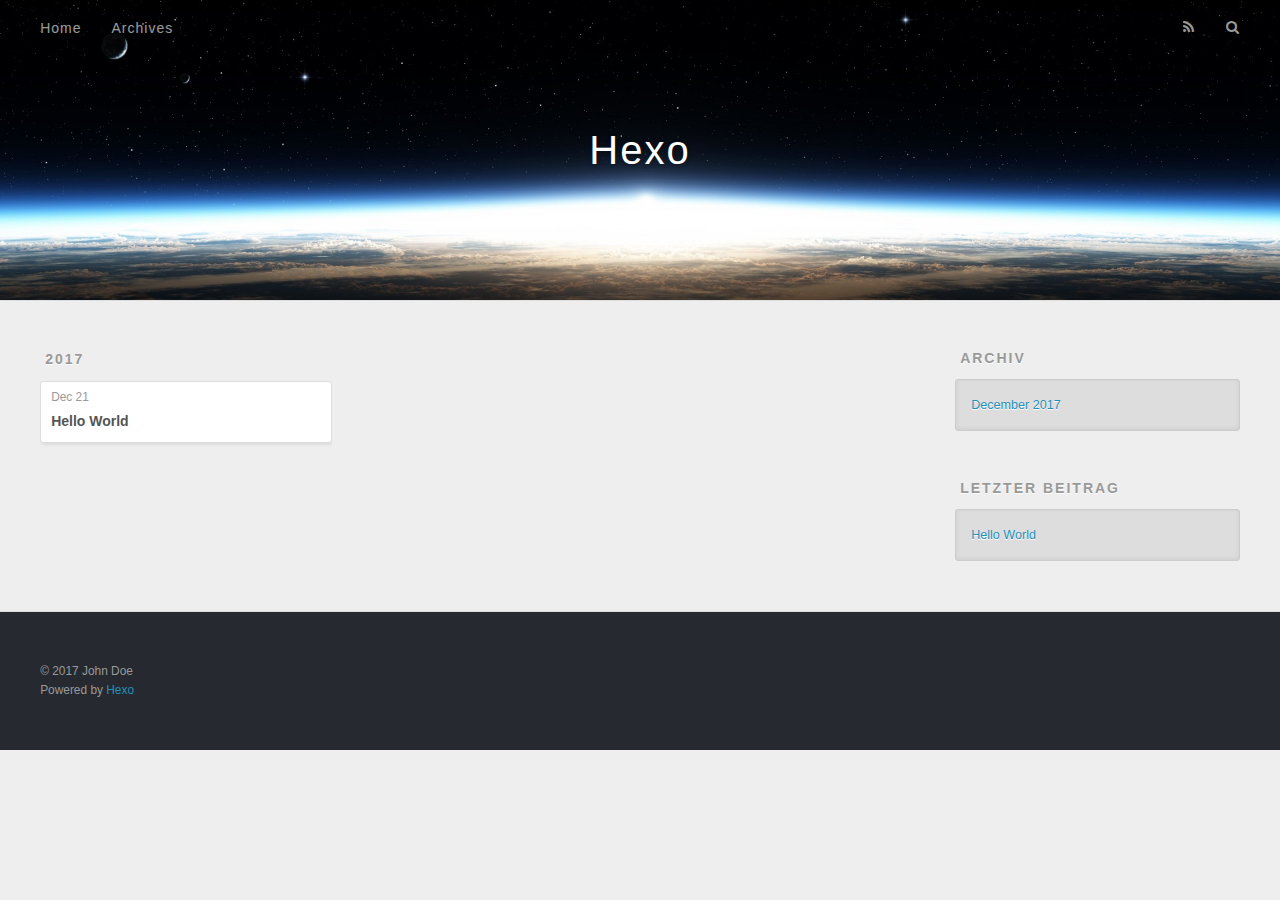
==== archives/index.html @ 075d9970 "Site updated: 2017-12-21 21:47:18" ====
<!DOCTYPE html>
<html>
<head>
  <meta charset="utf-8">
  

  
  <title>Archiv | Hexo</title>
  <meta name="viewport" content="width=device-width, initial-scale=1, maximum-scale=1">
  <meta property="og:type" content="website">
<meta property="og:title" content="Hexo">
<meta property="og:url" content="http://yoursite.com/archives/index.html">
<meta property="og:site_name" content="Hexo">
<meta name="twitter:card" content="summary">
<meta name="twitter:title" content="Hexo">
  
    <link rel="alternate" href="/atom.xml" title="Hexo" type="application/atom+xml">
  
  
    <link rel="icon" href="/favicon.png">
  
  
    <link href="//fonts.googleapis.com/css?family=Source+Code+Pro" rel="stylesheet" type="text/css">
  
  <link rel="stylesheet" href="/css/style.css">
</head>

<body>
  <div id="container">
    <div id="wrap">
      <header id="header">
  <div id="banner"></div>
  <div id="header-outer" class="outer">
    <div id="header-title" class="inner">
      <h1 id="logo-wrap">
        <a href="/" id="logo">Hexo</a>
      </h1>
      
    </div>
    <div id="header-inner" class="inner">
      <nav id="main-nav">
        <a id="main-nav-toggle" class="nav-icon"></a>
        
          <a class="main-nav-link" href="/">Home</a>
        
          <a class="main-nav-link" href="/archives">Archives</a>
        
      </nav>
      <nav id="sub-nav">
        
          <a id="nav-rss-link" class="nav-icon" href="/atom.xml" title="RSS Feed"></a>
        
        <a id="nav-search-btn" class="nav-icon" title="Suche"></a>
      </nav>
      <div id="search-form-wrap">
        <form action="//google.com/search" method="get" accept-charset="UTF-8" class="search-form"><input type="search" name="q" class="search-form-input" placeholder="Search"><button type="submit" class="search-form-submit">&#xF002;</button><input type="hidden" name="sitesearch" value="http://yoursite.com"></form>
      </div>
    </div>
  </div>
</header>
      <div class="outer">
        <section id="main">
  
  
    
    
      
      
      <section class="archives-wrap">
        <div class="archive-year-wrap">
          <a href="/archives/2017" class="archive-year">2017</a>
        </div>
        <div class="archives">
    
    <article class="archive-article archive-type-post">
  <div class="archive-article-inner">
    <header class="archive-article-header">
      <a href="/2017/12/21/hello-world/" class="archive-article-date">
  <time datetime="2017-12-21T13:14:07.175Z" itemprop="datePublished">Dec 21</time>
</a>
      
  
    <h1 itemprop="name">
      <a class="archive-article-title" href="/2017/12/21/hello-world/">Hello World</a>
    </h1>
  

    </header>
  </div>
</article>
  
  
    </div></section>
  


</section>
        
          <aside id="sidebar">
  
    

  
    

  
    
  
    
  <div class="widget-wrap">
    <h3 class="widget-title">Archiv</h3>
    <div class="widget">
      <ul class="archive-list"><li class="archive-list-item"><a class="archive-list-link" href="/archives/2017/12/">December 2017</a></li></ul>
    </div>
  </div>


  
    
  <div class="widget-wrap">
    <h3 class="widget-title">letzter Beitrag</h3>
    <div class="widget">
      <ul>
        
          <li>
            <a href="/2017/12/21/hello-world/">Hello World</a>
          </li>
        
      </ul>
    </div>
  </div>

  
</aside>
        
      </div>
      <footer id="footer">
  
  <div class="outer">
    <div id="footer-info" class="inner">
      &copy; 2017 John Doe<br>
      Powered by <a href="http://hexo.io/" target="_blank">Hexo</a>
    </div>
  </div>
</footer>
    </div>
    <nav id="mobile-nav">
  
    <a href="/" class="mobile-nav-link">Home</a>
  
    <a href="/archives" class="mobile-nav-link">Archives</a>
  
</nav>
    

<script src="//ajax.googleapis.com/ajax/libs/jquery/2.0.3/jquery.min.js"></script>


  <link rel="stylesheet" href="/fancybox/jquery.fancybox.css">
  <script src="/fancybox/jquery.fancybox.pack.js"></script>


<script src="/js/script.js"></script>



  </div>
</body>
</html>
---- css/style.css ----
body {
  width: 100%;
}
body:before,
body:after {
  content: "";
  display: table;
}
body:after {
  clear: both;
}
html,
body,
div,
span,
applet,
object,
iframe,
h1,
h2,
h3,
h4,
h5,
h6,
p,
blockquote,
pre,
a,
abbr,
acronym,
address,
big,
cite,
code,
del,
dfn,
em,
img,
ins,
kbd,
q,
s,
samp,
small,
strike,
strong,
sub,
sup,
tt,
var,
dl,
dt,
dd,
ol,
ul,
li,
fieldset,
form,
label,
legend,
table,
caption,
tbody,
tfoot,
thead,
tr,
th,
td {
  margin: 0;
  padding: 0;
  border: 0;
  outline: 0;
  font-weight: inherit;
  font-style: inherit;
  font-family: inherit;
  font-size: 100%;
  vertical-align: baseline;
}
body {
  line-height: 1;
  color: #000;
  background: #fff;
}
ol,
ul {
  list-style: none;
}
table {
  border-collapse: separate;
  border-spacing: 0;
  vertical-align: middle;
}
caption,
th,
td {
  text-align: left;
  font-weight: normal;
  vertical-align: middle;
}
a img {
  border: none;
}
input,
button {
  margin: 0;
  padding: 0;
}
input::-moz-focus-inner,
button::-moz-focus-inner {
  border: 0;
  padding: 0;
}
@font-face {
  font-family: FontAwesome;
  font-style: normal;
  font-weight: normal;
  src: url("fonts/fontawesome-webfont.eot?v=#4.0.3");
  src: url("fonts/fontawesome-webfont.eot?#iefix&v=#4.0.3") format("embedded-opentype"), url("fonts/fontawesome-webfont.woff?v=#4.0.3") format("woff"), url("fonts/fontawesome-webfont.ttf?v=#4.0.3") format("truetype"), url("fonts/fontawesome-webfont.svg#fontawesomeregular?v=#4.0.3") format("svg");
}
html,
body,
#container {
  height: 100%;
}
body {
  background: #eee;
  font: 14px -apple-system, BlinkMacSystemFont, "Segoe UI", "Roboto", "Oxygen", "Ubuntu", "Cantarell", "Fira Sans", "Droid Sans", "Helvetica Neue", sans-serif;
  -webkit-text-size-adjust: 100%;
}
.outer {
  max-width: 1220px;
  margin: 0 auto;
  padding: 0 20px;
}
.outer:before,
.outer:after {
  content: "";
  display: table;
}
.outer:after {
  clear: both;
}
.inner {
  display: inline;
  float: left;
  width: 98.33333333333333%;
  margin: 0 0.833333333333333%;
}
.left,
.alignleft {
  float: left;
}
.right,
.alignright {
  float: right;
}
.clear {
  clear: both;
}
#container {
  position: relative;
}
.mobile-nav-on {
  overflow: hidden;
}
#wrap {
  height: 100%;
  width: 100%;
  position: absolute;
  top: 0;
  left: 0;
  -webkit-transition: 0.2s ease-out;
  -moz-transition: 0.2s ease-out;
  -ms-transition: 0.2s ease-out;
  transition: 0.2s ease-out;
  z-index: 1;
  background: #eee;
}
.mobile-nav-on #wrap {
  left: 280px;
}
@media screen and (min-width: 768px) {
  #main {
    display: inline;
    float: left;
    width: 73.33333333333333%;
    margin: 0 0.833333333333333%;
  }
}
.article-date,
.article-category-link,
.archive-year,
.widget-title {
  text-decoration: none;
  text-transform: uppercase;
  letter-spacing: 2px;
  color: #999;
  margin-bottom: 1em;
  margin-left: 5px;
  line-height: 1em;
  text-shadow: 0 1px #fff;
  font-weight: bold;
}
.article-inner,
.archive-article-inner {
  background: #fff;
  -webkit-box-shadow: 1px 2px 3px #ddd;
  box-shadow: 1px 2px 3px #ddd;
  border: 1px solid #ddd;
  border-radius: 3px;
}
.article-entry h1,
.widget h1 {
  font-size: 2em;
}
.article-entry h2,
.widget h2 {
  font-size: 1.5em;
}
.article-entry h3,
.widget h3 {
  font-size: 1.3em;
}
.article-entry h4,
.widget h4 {
  font-size: 1.2em;
}
.article-entry h5,
.widget h5 {
  font-size: 1em;
}
.article-entry h6,
.widget h6 {
  font-size: 1em;
  color: #999;
}
.article-entry hr,
.widget hr {
  border: 1px dashed #ddd;
}
.article-entry strong,
.widget strong {
  font-weight: bold;
}
.article-entry em,
.widget em,
.article-entry cite,
.widget cite {
  font-style: italic;
}
.article-entry sup,
.widget sup,
.article-entry sub,
.widget sub {
  font-size: 0.75em;
  line-height: 0;
  position: relative;
  vertical-align: baseline;
}
.article-entry sup,
.widget sup {
  top: -0.5em;
}
.article-entry sub,
.widget sub {
  bottom: -0.2em;
}
.article-entry small,
.widget small {
  font-size: 0.85em;
}
.article-entry acronym,
.widget acronym,
.article-entry abbr,
.widget abbr {
  border-bottom: 1px dotted;
}
.article-entry ul,
.widget ul,
.article-entry ol,
.widget ol,
.article-entry dl,
.widget dl {
  margin: 0 20px;
  line-height: 1.6em;
}
.article-entry ul ul,
.widget ul ul,
.article-entry ol ul,
.widget ol ul,
.article-entry ul ol,
.widget ul ol,
.article-entry ol ol,
.widget ol ol {
  margin-top: 0;
  margin-bottom: 0;
}
.article-entry ul,
.widget ul {
  list-style: disc;
}
.article-entry ol,
.widget ol {
  list-style: decimal;
}
.article-entry dt,
.widget dt {
  font-weight: bold;
}
#header {
  height: 300px;
  position: relative;
  border-bottom: 1px solid #ddd;
}
#header:before,
#header:after {
  content: "";
  position: absolute;
  left: 0;
  right: 0;
  height: 40px;
}
#header:before {
  top: 0;
  background: -webkit-linear-gradient(rgba(0,0,0,0.2), transparent);
  background: -moz-linear-gradient(rgba(0,0,0,0.2), transparent);
  background: -ms-linear-gradient(rgba(0,0,0,0.2), transparent);
  background: linear-gradient(rgba(0,0,0,0.2), transparent);
}
#header:after {
  bottom: 0;
  background: -webkit-linear-gradient(transparent, rgba(0,0,0,0.2));
  background: -moz-linear-gradient(transparent, rgba(0,0,0,0.2));
  background: -ms-linear-gradient(transparent, rgba(0,0,0,0.2));
  background: linear-gradient(transparent, rgba(0,0,0,0.2));
}
#header-outer {
  height: 100%;
  position: relative;
}
#header-inner {
  position: relative;
  overflow: hidden;
}
#banner {
  position: absolute;
  top: 0;
  left: 0;
  width: 100%;
  height: 100%;
  background: url("images/banner.jpg") center #000;
  -webkit-background-size: cover;
  -moz-background-size: cover;
  background-size: cover;
  z-index: -1;
}
#header-title {
  text-align: center;
  height: 40px;
  position: absolute;
  top: 50%;
  left: 0;
  margin-top: -20px;
}
#logo,
#subtitle {
  text-decoration: none;
  color: #fff;
  font-weight: 300;
  text-shadow: 0 1px 4px rgba(0,0,0,0.3);
}
#logo {
  font-size: 40px;
  line-height: 40px;
  letter-spacing: 2px;
}
#subtitle {
  font-size: 16px;
  line-height: 16px;
  letter-spacing: 1px;
}
#subtitle-wrap {
  margin-top: 16px;
}
#main-nav {
  float: left;
  margin-left: -15px;
}
.nav-icon,
.main-nav-link {
  float: left;
  color: #fff;
  opacity: 0.6;
  text-decoration: none;
  text-shadow: 0 1px rgba(0,0,0,0.2);
  -webkit-transition: opacity 0.2s;
  -moz-transition: opacity 0.2s;
  -ms-transition: opacity 0.2s;
  transition: opacity 0.2s;
  display: block;
  padding: 20px 15px;
}
.nav-icon:hover,
.main-nav-link:hover {
  opacity: 1;
}
.nav-icon {
  font-family: FontAwesome;
  text-align: center;
  font-size: 14px;
  width: 14px;
  height: 14px;
  padding: 20px 15px;
  position: relative;
  cursor: pointer;
}
.main-nav-link {
  font-weight: 300;
  letter-spacing: 1px;
}
@media screen and (max-width: 479px) {
  .main-nav-link {
    display: none;
  }
}
#main-nav-toggle {
  display: none;
}
#main-nav-toggle:before {
  content: "\f0c9";
}
@media screen and (max-width: 479px) {
  #main-nav-toggle {
    display: block;
  }
}
#sub-nav {
  float: right;
  margin-right: -15px;
}
#nav-rss-link:before {
  content: "\f09e";
}
#nav-search-btn:before {
  content: "\f002";
}
#search-form-wrap {
  position: absolute;
  top: 15px;
  width: 150px;
  height: 30px;
  right: -150px;
  opacity: 0;
  -webkit-transition: 0.2s ease-out;
  -moz-transition: 0.2s ease-out;
  -ms-transition: 0.2s ease-out;
  transition: 0.2s ease-out;
}
#search-form-wrap.on {
  opacity: 1;
  right: 0;
}
@media screen and (max-width: 479px) {
  #search-form-wrap {
    width: 100%;
    right: -100%;
  }
}
.search-form {
  position: absolute;
  top: 0;
  left: 0;
  right: 0;
  background: #fff;
  padding: 5px 15px;
  border-radius: 15px;
  -webkit-box-shadow: 0 0 10px rgba(0,0,0,0.3);
  box-shadow: 0 0 10px rgba(0,0,0,0.3);
}
.search-form-input {
  border: none;
  background: none;
  color: #555;
  width: 100%;
  font: 13px -apple-system, BlinkMacSystemFont, "Segoe UI", "Roboto", "Oxygen", "Ubuntu", "Cantarell", "Fira Sans", "Droid Sans", "Helvetica Neue", sans-serif;
  outline: none;
}
.search-form-input::-webkit-search-results-decoration,
.search-form-input::-webkit-search-cancel-button {
  -webkit-appearance: none;
}
.search-form-submit {
  position: absolute;
  top: 50%;
  right: 10px;
  margin-top: -7px;
  font: 13px FontAwesome;
  border: none;
  background: none;
  color: #bbb;
  cursor: pointer;
}
.search-form-submit:hover,
.search-form-submit:focus {
  color: #777;
}
.article {
  margin: 50px 0;
}
.article-inner {
  overflow: hidden;
}
.article-meta:before,
.article-meta:after {
  content: "";
  display: table;
}
.article-meta:after {
  clear: both;
}
.article-date {
  float: left;
}
.article-category {
  float: left;
  line-height: 1em;
  color: #ccc;
  text-shadow: 0 1px #fff;
  margin-left: 8px;
}
.article-category:before {
  content: "\2022";
}
.article-category-link {
  margin: 0 12px 1em;
}
.article-header {
  padding: 20px 20px 0;
}
.article-title {
  text-decoration: none;
  font-size: 2em;
  font-weight: bold;
  color: #555;
  line-height: 1.1em;
  -webkit-transition: color 0.2s;
  -moz-transition: color 0.2s;
  -ms-transition: color 0.2s;
  transition: color 0.2s;
}
a.article-title:hover {
  color: #258fb8;
}
.article-entry {
  color: #555;
  padding: 0 20px;
}
.article-entry:before,
.article-entry:after {
  content: "";
  display: table;
}
.article-entry:after {
  clear: both;
}
.article-entry p,
.article-entry table {
  line-height: 1.6em;
  margin: 1.6em 0;
}
.article-entry h1,
.article-entry h2,
.article-entry h3,
.article-entry h4,
.article-entry h5,
.article-entry h6 {
  font-weight: bold;
}
.article-entry h1,
.article-entry h2,
.article-entry h3,
.article-entry h4,
.article-entry h5,
.article-entry h6 {
  line-height: 1.1em;
  margin: 1.1em 0;
}
.article-entry a {
  color: #258fb8;
  text-decoration: none;
}
.article-entry a:hover {
  text-decoration: underline;
}
.article-entry ul,
.article-entry ol,
.article-entry dl {
  margin-top: 1.6em;
  margin-bottom: 1.6em;
}
.article-entry img,
.article-entry video {
  max-width: 100%;
  height: auto;
  display: block;
  margin: auto;
}
.article-entry iframe {
  border: none;
}
.article-entry table {
  width: 100%;
  border-collapse: collapse;
  border-spacing: 0;
}
.article-entry th {
  font-weight: bold;
  border-bottom: 3px solid #ddd;
  padding-bottom: 0.5em;
}
.article-entry td {
  border-bottom: 1px solid #ddd;
  padding: 10px 0;
}
.article-entry blockquote {
  font-family: Georgia, "Times New Roman", serif;
  font-size: 1.4em;
  margin: 1.6em 20px;
  text-align: center;
}
.article-entry blockquote footer {
  font-size: 14px;
  margin: 1.6em 0;
  font-family: -apple-system, BlinkMacSystemFont, "Segoe UI", "Roboto", "Oxygen", "Ubuntu", "Cantarell", "Fira Sans", "Droid Sans", "Helvetica Neue", sans-serif;
}
.article-entry blockquote footer cite:before {
  content: "—";
  padding: 0 0.5em;
}
.article-entry .pullquote {
  text-align: left;
  width: 45%;
  margin: 0;
}
.article-entry .pullquote.left {
  margin-left: 0.5em;
  margin-right: 1em;
}
.article-entry .pullquote.right {
  margin-right: 0.5em;
  margin-left: 1em;
}
.article-entry .caption {
  color: #999;
  display: block;
  font-size: 0.9em;
  margin-top: 0.5em;
  position: relative;
  text-align: center;
}
.article-entry .video-container {
  position: relative;
  padding-top: 56.25%;
  height: 0;
  overflow: hidden;
}
.article-entry .video-container iframe,
.article-entry .video-container object,
.article-entry .video-container embed {
  position: absolute;
  top: 0;
  left: 0;
  width: 100%;
  height: 100%;
  margin-top: 0;
}
.article-more-link a {
  display: inline-block;
  line-height: 1em;
  padding: 6px 15px;
  border-radius: 15px;
  background: #eee;
  color: #999;
  text-shadow: 0 1px #fff;
  text-decoration: none;
}
.article-more-link a:hover {
  background: #258fb8;
  color: #fff;
  text-decoration: none;
  text-shadow: 0 1px #1e7293;
}
.article-footer {
  font-size: 0.85em;
  line-height: 1.6em;
  border-top: 1px solid #ddd;
  padding-top: 1.6em;
  margin: 0 20px 20px;
}
.article-footer:before,
.article-footer:after {
  content: "";
  display: table;
}
.article-footer:after {
  clear: both;
}
.article-footer a {
  color: #999;
  text-decoration: none;
}
.article-footer a:hover {
  color: #555;
}
.article-tag-list-item {
  float: left;
  margin-right: 10px;
}
.article-tag-list-link:before {
  content: "#";
}
.article-comment-link {
  float: right;
}
.article-comment-link:before {
  content: "\f075";
  font-family: FontAwesome;
  padding-right: 8px;
}
.article-share-link {
  cursor: pointer;
  float: right;
  margin-left: 20px;
}
.article-share-link:before {
  content: "\f064";
  font-family: FontAwesome;
  padding-right: 6px;
}
#article-nav {
  position: relative;
}
#article-nav:before,
#article-nav:after {
  content: "";
  display: table;
}
#article-nav:after {
  clear: both;
}
@media screen and (min-width: 768px) {
  #article-nav {
    margin: 50px 0;
  }
  #article-nav:before {
    width: 8px;
    height: 8px;
    position: absolute;
    top: 50%;
    left: 50%;
    margin-top: -4px;
    margin-left: -4px;
    content: "";
    border-radius: 50%;
    background: #ddd;
    -webkit-box-shadow: 0 1px 2px #fff;
    box-shadow: 0 1px 2px #fff;
  }
}
.article-nav-link-wrap {
  text-decoration: none;
  text-shadow: 0 1px #fff;
  color: #999;
  -webkit-box-sizing: border-box;
  -moz-box-sizing: border-box;
  box-sizing: border-box;
  margin-top: 50px;
  text-align: center;
  display: block;
}
.article-nav-link-wrap:hover {
  color: #555;
}
@media screen and (min-width: 768px) {
  .article-nav-link-wrap {
    width: 50%;
    margin-top: 0;
  }
}
@media screen and (min-width: 768px) {
  #article-nav-newer {
    float: left;
    text-align: right;
    padding-right: 20px;
  }
}
@media screen and (min-width: 768px) {
  #article-nav-older {
    float: right;
    text-align: left;
    padding-left: 20px;
  }
}
.article-nav-caption {
  text-transform: uppercase;
  letter-spacing: 2px;
  color: #ddd;
  line-height: 1em;
  font-weight: bold;
}
#article-nav-newer .article-nav-caption {
  margin-right: -2px;
}
.article-nav-title {
  font-size: 0.85em;
  line-height: 1.6em;
  margin-top: 0.5em;
}
.article-share-box {
  position: absolute;
  display: none;
  background: #fff;
  -webkit-box-shadow: 1px 2px 10px rgba(0,0,0,0.2);
  box-shadow: 1px 2px 10px rgba(0,0,0,0.2);
  border-radius: 3px;
  margin-left: -145px;
  overflow: hidden;
  z-index: 1;
}
.article-share-box.on {
  display: block;
}
.article-share-input {
  width: 100%;
  background: none;
  -webkit-box-sizing: border-box;
  -moz-box-sizing: border-box;
  box-sizing: border-box;
  font: 14px -apple-system, BlinkMacSystemFont, "Segoe UI", "Roboto", "Oxygen", "Ubuntu", "Cantarell", "Fira Sans", "Droid Sans", "Helvetica Neue", sans-serif;
  padding: 0 15px;
  color: #555;
  outline: none;
  border: 1px solid #ddd;
  border-radius: 3px 3px 0 0;
  height: 36px;
  line-height: 36px;
}
.article-share-links {
  background: #eee;
}
.article-share-links:before,
.article-share-links:after {
  content: "";
  display: table;
}
.article-share-links:after {
  clear: both;
}
.article-share-twitter,
.article-share-facebook,
.article-share-pinterest,
.article-share-google {
  width: 50px;
  height: 36px;
  display: block;
  float: left;
  position: relative;
  color: #999;
  text-shadow: 0 1px #fff;
}
.article-share-twitter:before,
.article-share-facebook:before,
.article-share-pinterest:before,
.article-share-google:before {
  font-size: 20px;
  font-family: FontAwesome;
  width: 20px;
  height: 20px;
  position: absolute;
  top: 50%;
  left: 50%;
  margin-top: -10px;
  margin-left: -10px;
  text-align: center;
}
.article-share-twitter:hover,
.article-share-facebook:hover,
.article-share-pinterest:hover,
.article-share-google:hover {
  color: #fff;
}
.article-share-twitter:before {
  content: "\f099";
}
.article-share-twitter:hover {
  background: #00aced;
  text-shadow: 0 1px #008abe;
}
.article-share-facebook:before {
  content: "\f09a";
}
.article-share-facebook:hover {
  background: #3b5998;
  text-shadow: 0 1px #2f477a;
}
.article-share-pinterest:before {
  content: "\f0d2";
}
.article-share-pinterest:hover {
  background: #cb2027;
  text-shadow: 0 1px #a21a1f;
}
.article-share-google:before {
  content: "\f0d5";
}
.article-share-google:hover {
  background: #dd4b39;
  text-shadow: 0 1px #be3221;
}
.article-gallery {
  background: #000;
  position: relative;
}
.article-gallery-photos {
  position: relative;
  overflow: hidden;
}
.article-gallery-img {
  display: none;
  max-width: 100%;
}
.article-gallery-img:first-child {
  display: block;
}
.article-gallery-img.loaded {
  position: absolute;
  display: block;
}
.article-gallery-img img {
  display: block;
  max-width: 100%;
  margin: 0 auto;
}
#comments {
  background: #fff;
  -webkit-box-shadow: 1px 2px 3px #ddd;
  box-shadow: 1px 2px 3px #ddd;
  padding: 20px;
  border: 1px solid #ddd;
  border-radius: 3px;
  margin: 50px 0;
}
#comments a {
  color: #258fb8;
}
.archives-wrap {
  margin: 50px 0;
}
.archives:before,
.archives:after {
  content: "";
  display: table;
}
.archives:after {
  clear: both;
}
.archive-year-wrap {
  margin-bottom: 1em;
}
.archives {
  -webkit-column-gap: 10px;
  -moz-column-gap: 10px;
  column-gap: 10px;
}
@media screen and (min-width: 480px) and (max-width: 767px) {
  .archives {
    -webkit-column-count: 2;
    -moz-column-count: 2;
    column-count: 2;
  }
}
@media screen and (min-width: 768px) {
  .archives {
    -webkit-column-count: 3;
    -moz-column-count: 3;
    column-count: 3;
  }
}
.archive-article {
  -webkit-column-break-inside: avoid;
  page-break-inside: avoid;
  overflow: hidden;
  break-inside: avoid-column;
}
.archive-article-inner {
  padding: 10px;
  margin-bottom: 15px;
}
.archive-article-title {
  text-decoration: none;
  font-weight: bold;
  color: #555;
  -webkit-transition: color 0.2s;
  -moz-transition: color 0.2s;
  -ms-transition: color 0.2s;
  transition: color 0.2s;
  line-height: 1.6em;
}
.archive-article-title:hover {
  color: #258fb8;
}
.archive-article-footer {
  margin-top: 1em;
}
.archive-article-date {
  color: #999;
  text-decoration: none;
  font-size: 0.85em;
  line-height: 1em;
  margin-bottom: 0.5em;
  display: block;
}
#page-nav {
  margin: 50px auto;
  background: #fff;
  -webkit-box-shadow: 1px 2px 3px #ddd;
  box-shadow: 1px 2px 3px #ddd;
  border: 1px solid #ddd;
  border-radius: 3px;
  text-align: center;
  color: #999;
  overflow: hidden;
}
#page-nav:before,
#page-nav:after {
  content: "";
  display: table;
}
#page-nav:after {
  clear: both;
}
#page-nav a,
#page-nav span {
  padding: 10px 20px;
  line-height: 1;
  height: 2ex;
}
#page-nav a {
  color: #999;
  text-decoration: none;
}
#page-nav a:hover {
  background: #999;
  color: #fff;
}
#page-nav .prev {
  float: left;
}
#page-nav .next {
  float: right;
}
#page-nav .page-number {
  display: inline-block;
}
@media screen and (max-width: 479px) {
  #page-nav .page-number {
    display: none;
  }
}
#page-nav .current {
  color: #555;
  font-weight: bold;
}
#page-nav .space {
  color: #ddd;
}
#footer {
  background: #262a30;
  padding: 50px 0;
  border-top: 1px solid #ddd;
  color: #999;
}
#footer a {
  color: #258fb8;
  text-decoration: none;
}
#footer a:hover {
  text-decoration: underline;
}
#footer-info {
  line-height: 1.6em;
  font-size: 0.85em;
}
.article-entry pre,
.article-entry .highlight {
  background: #2d2d2d;
  margin: 0 -20px;
  padding: 15px 20px;
  border-style: solid;
  border-color: #ddd;
  border-width: 1px 0;
  overflow: auto;
  color: #ccc;
  line-height: 22.400000000000002px;
}
.article-entry .highlight .gutter pre,
.article-entry .gist .gist-file .gist-data .line-numbers {
  color: #666;
  font-size: 0.85em;
}
.article-entry pre,
.article-entry code {
  font-family: "Source Code Pro", Consolas, Monaco, Menlo, Consolas, monospace;
}
.article-entry code {
  background: #eee;
  text-shadow: 0 1px #fff;
  padding: 0 0.3em;
}
.article-entry pre code {
  background: none;
  text-shadow: none;
  padding: 0;
}
.article-entry .highlight pre {
  border: none;
  margin: 0;
  padding: 0;
}
.article-entry .highlight table {
  margin: 0;
  width: auto;
}
.article-entry .highlight td {
  border: none;
  padding: 0;
}
.article-entry .highlight figcaption {
  font-size: 0.85em;
  color: #999;
  line-height: 1em;
  margin-bottom: 1em;
}
.article-entry .highlight figcaption:before,
.article-entry .highlight figcaption:after {
  content: "";
  display: table;
}
.article-entry .highlight figcaption:after {
  clear: both;
}
.article-entry .highlight figcaption a {
  float: right;
}
.article-entry .highlight .gutter pre {
  text-align: right;
  padding-right: 20px;
}
.article-entry .highlight .line {
  height: 22.400000000000002px;
}
.article-entry .highlight .line.marked {
  background: #515151;
}
.article-entry .gist {
  margin: 0 -20px;
  border-style: solid;
  border-color: #ddd;
  border-width: 1px 0;
  background: #2d2d2d;
  padding: 15px 20px 15px 0;
}
.article-entry .gist .gist-file {
  border: none;
  font-family: "Source Code Pro", Consolas, Monaco, Menlo, Consolas, monospace;
  margin: 0;
}
.article-entry .gist .gist-file .gist-data {
  background: none;
  border: none;
}
.article-entry .gist .gist-file .gist-data .line-numbers {
  background: none;
  border: none;
  padding: 0 20px 0 0;
}
.article-entry .gist .gist-file .gist-data .line-data {
  padding: 0 !important;
}
.article-entry .gist .gist-file .highlight {
  margin: 0;
  padding: 0;
  border: none;
}
.article-entry .gist .gist-file .gist-meta {
  background: #2d2d2d;
  color: #999;
  font: 0.85em -apple-system, BlinkMacSystemFont, "Segoe UI", "Roboto", "Oxygen", "Ubuntu", "Cantarell", "Fira Sans", "Droid Sans", "Helvetica Neue", sans-serif;
  text-shadow: 0 0;
  padding: 0;
  margin-top: 1em;
  margin-left: 20px;
}
.article-entry .gist .gist-file .gist-meta a {
  color: #258fb8;
  font-weight: normal;
}
.article-entry .gist .gist-file .gist-meta a:hover {
  text-decoration: underline;
}
pre .comment,
pre .title {
  color: #999;
}
pre .variable,
pre .attribute,
pre .tag,
pre .regexp,
pre .ruby .constant,
pre .xml .tag .title,
pre .xml .pi,
pre .xml .doctype,
pre .html .doctype,
pre .css .id,
pre .css .class,
pre .css .pseudo {
  color: #f2777a;
}
pre .number,
pre .preprocessor,
pre .built_in,
pre .literal,
pre .params,
pre .constant {
  color: #f99157;
}
pre .class,
pre .ruby .class .title,
pre .css .rules .attribute {
  color: #9c9;
}
pre .string,
pre .value,
pre .inheritance,
pre .header,
pre .ruby .symbol,
pre .xml .cdata {
  color: #9c9;
}
pre .css .hexcolor {
  color: #6cc;
}
pre .function,
pre .python .decorator,
pre .python .title,
pre .ruby .function .title,
pre .ruby .title .keyword,
pre .perl .sub,
pre .javascript .title,
pre .coffeescript .title {
  color: #69c;
}
pre .keyword,
pre .javascript .function {
  color: #c9c;
}
@media screen and (max-width: 479px) {
  #mobile-nav {
    position: absolute;
    top: 0;
    left: 0;
    width: 280px;
    height: 100%;
    background: #191919;
    border-right: 1px solid #fff;
  }
}
@media screen and (max-width: 479px) {
  .mobile-nav-link {
    display: block;
    color: #999;
    text-decoration: none;
    padding: 15px 20px;
    font-weight: bold;
  }
  .mobile-nav-link:hover {
    color: #fff;
  }
}
@media screen and (min-width: 768px) {
  #sidebar {
    display: inline;
    float: left;
    width: 23.333333333333332%;
    margin: 0 0.833333333333333%;
  }
}
.widget-wrap {
  margin: 50px 0;
}
.widget {
  color: #777;
  text-shadow: 0 1px #fff;
  background: #ddd;
  -webkit-box-shadow: 0 -1px 4px #ccc inset;
  box-shadow: 0 -1px 4px #ccc inset;
  border: 1px solid #ccc;
  padding: 15px;
  border-radius: 3px;
}
.widget a {
  color: #258fb8;
  text-decoration: none;
}
.widget a:hover {
  text-decoration: underline;
}
.widget ul ul,
.widget ol ul,
.widget dl ul,
.widget ul ol,
.widget ol ol,
.widget dl ol,
.widget ul dl,
.widget ol dl,
.widget dl dl {
  margin-left: 15px;
  list-style: disc;
}
.widget {
  line-height: 1.6em;
  word-wrap: break-word;
  font-size: 0.9em;
}
.widget ul,
.widget ol {
  list-style: none;
  margin: 0;
}
.widget ul ul,
.widget ol ul,
.widget ul ol,
.widget ol ol {
  margin: 0 20px;
}
.widget ul ul,
.widget ol ul {
  list-style: disc;
}
.widget ul ol,
.widget ol ol {
  list-style: decimal;
}
.category-list-count,
.tag-list-count,
.archive-list-count {
  padding-left: 5px;
  color: #999;
  font-size: 0.85em;
}
.category-list-count:before,
.tag-list-count:before,
.archive-list-count:before {
  content: "(";
}
.category-list-count:after,
.tag-list-count:after,
.archive-list-count:after {
  content: ")";
}
.tagcloud a {
  margin-right: 5px;
  display: inline-block;
}
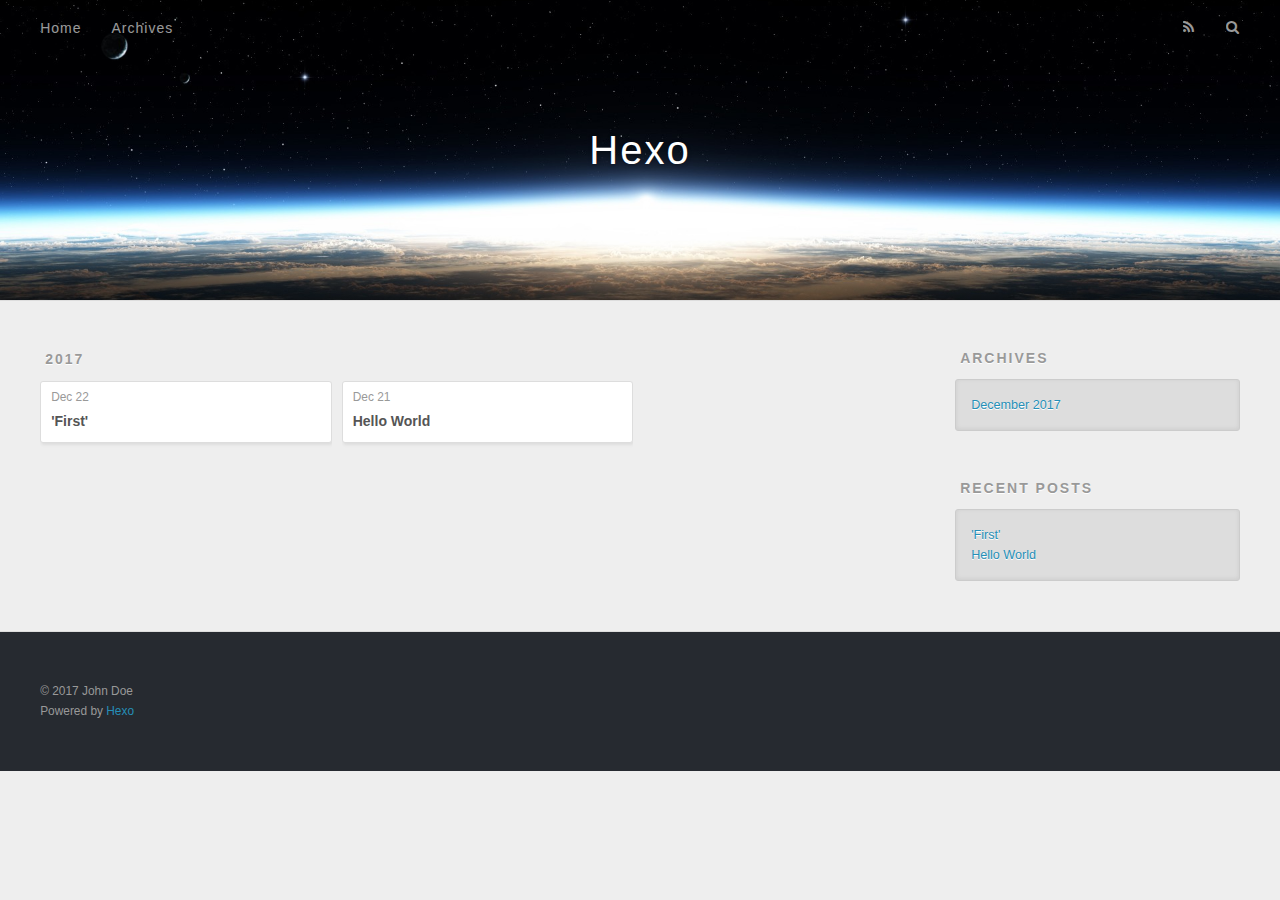
==== commit f92dee73: "Site updated: 2017-12-22 11:52:20" ====
--- a/archives/index.html
+++ b/archives/index.html
@@ -5,7 +5,7 @@
   
 
   
-  <title>Archiv | Hexo</title>
+  <title>Archives | Hexo</title>
   <meta name="viewport" content="width=device-width, initial-scale=1, maximum-scale=1">
   <meta property="og:type" content="website">
 <meta property="og:title" content="Hexo">
@@ -50,7 +50,7 @@
         
           <a id="nav-rss-link" class="nav-icon" href="/atom.xml" title="RSS Feed"></a>
         
-        <a id="nav-search-btn" class="nav-icon" title="Suche"></a>
+        <a id="nav-search-btn" class="nav-icon" title="Search"></a>
       </nav>
       <div id="search-form-wrap">
         <form action="//google.com/search" method="get" accept-charset="UTF-8" class="search-form"><input type="search" name="q" class="search-form-input" placeholder="Search"><button type="submit" class="search-form-submit">&#xF002;</button><input type="hidden" name="sitesearch" value="http://yoursite.com"></form>
@@ -75,13 +75,32 @@
     <article class="archive-article archive-type-post">
   <div class="archive-article-inner">
     <header class="archive-article-header">
-      <a href="/2017/12/21/hello-world/" class="archive-article-date">
+      <a href="/2017/12/22/First/" class="archive-article-date">
+  <time datetime="2017-12-22T03:43:17.000Z" itemprop="datePublished">Dec 22</time>
+</a>
+      
+  
+    <h1 itemprop="name">
+      <a class="archive-article-title" href="/2017/12/22/First/">&#39;First&#39;</a>
+    </h1>
+  
+
+    </header>
+  </div>
+</article>
+  
+    
+    
+    <article class="archive-article archive-type-post">
+  <div class="archive-article-inner">
+    <header class="archive-article-header">
+      <a href="/2017/12/21/文件/hello-world/" class="archive-article-date">
   <time datetime="2017-12-21T13:14:07.175Z" itemprop="datePublished">Dec 21</time>
 </a>
       
   
     <h1 itemprop="name">
-      <a class="archive-article-title" href="/2017/12/21/hello-world/">Hello World</a>
+      <a class="archive-article-title" href="/2017/12/21/文件/hello-world/">Hello World</a>
     </h1>
   
 
@@ -108,7 +127,7 @@
   
     
   <div class="widget-wrap">
-    <h3 class="widget-title">Archiv</h3>
+    <h3 class="widget-title">Archives</h3>
     <div class="widget">
       <ul class="archive-list"><li class="archive-list-item"><a class="archive-list-link" href="/archives/2017/12/">December 2017</a></li></ul>
     </div>
@@ -118,12 +137,16 @@
   
     
   <div class="widget-wrap">
-    <h3 class="widget-title">letzter Beitrag</h3>
+    <h3 class="widget-title">Recent Posts</h3>
     <div class="widget">
       <ul>
         
           <li>
-            <a href="/2017/12/21/hello-world/">Hello World</a>
+            <a href="/2017/12/22/First/">&#39;First&#39;</a>
+          </li>
+        
+          <li>
+            <a href="/2017/12/21/文件/hello-world/">Hello World</a>
           </li>
         
       </ul>
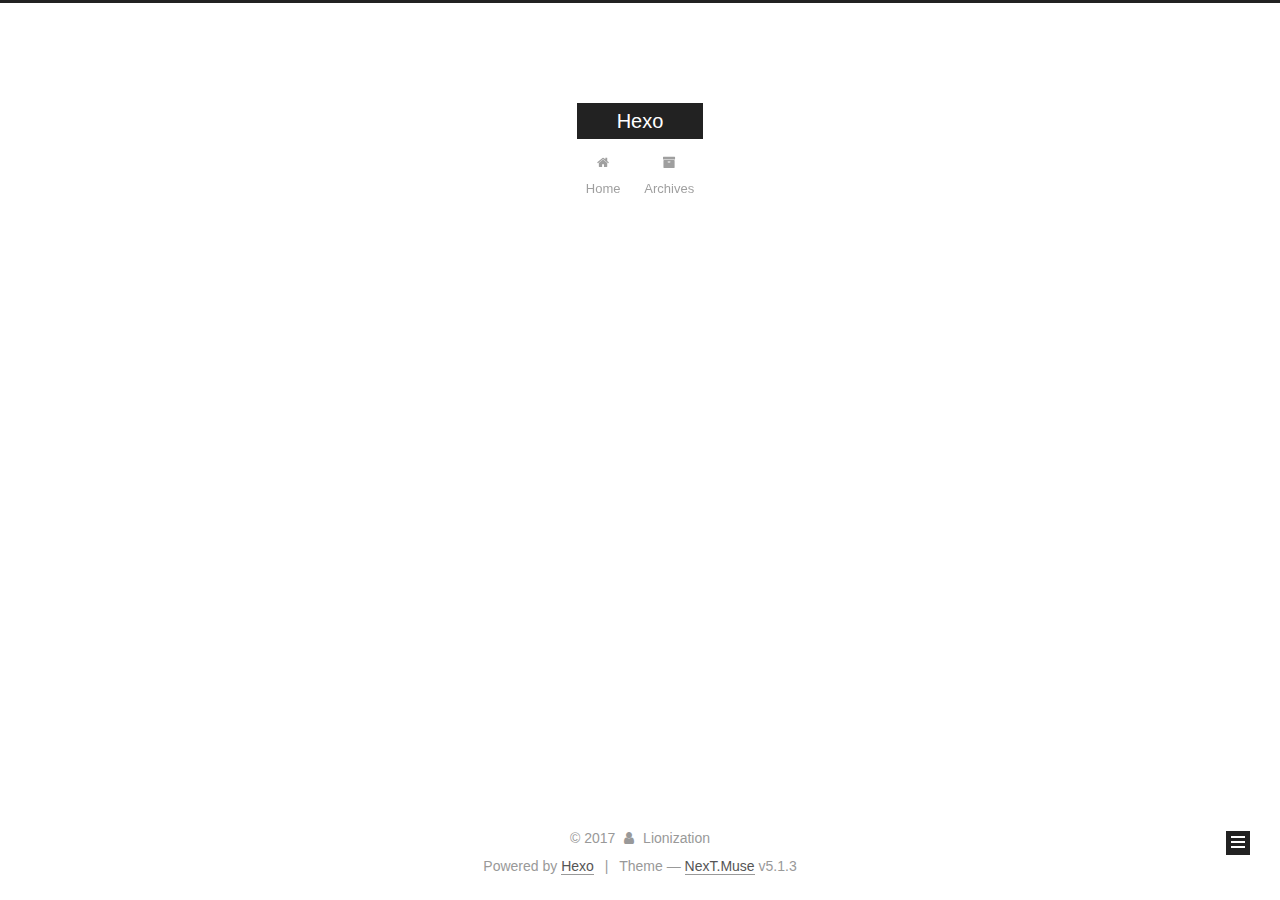
==== commit 2b5fc0ca: "Site updated: 2017-12-22 17:36:27" ====
--- a/archives/index.html
+++ b/archives/index.html
@@ -1,192 +1,602 @@
 <!DOCTYPE html>
-<html>
+
+
+
+  
+
+
+<html class="theme-next muse use-motion" lang="">
 <head>
-  <meta charset="utf-8">
-  
-
-  
-  <title>Archives | Hexo</title>
-  <meta name="viewport" content="width=device-width, initial-scale=1, maximum-scale=1">
-  <meta property="og:type" content="website">
+  <meta charset="UTF-8"/>
+<meta http-equiv="X-UA-Compatible" content="IE=edge" />
+<meta name="viewport" content="width=device-width, initial-scale=1, maximum-scale=1"/>
+<meta name="theme-color" content="#222">
+
+
+
+
+
+
+
+
+
+<meta http-equiv="Cache-Control" content="no-transform" />
+<meta http-equiv="Cache-Control" content="no-siteapp" />
+
+
+
+
+
+
+
+
+
+
+
+
+
+
+
+
+  
+  
+  <link href="/lib/fancybox/source/jquery.fancybox.css?v=2.1.5" rel="stylesheet" type="text/css" />
+
+
+
+
+
+
+
+<link href="/lib/font-awesome/css/font-awesome.min.css?v=4.6.2" rel="stylesheet" type="text/css" />
+
+<link href="/css/main.css?v=5.1.3" rel="stylesheet" type="text/css" />
+
+
+  <link rel="apple-touch-icon" sizes="180x180" href="/images/apple-touch-icon-next.png?v=5.1.3">
+
+
+  <link rel="icon" type="image/png" sizes="32x32" href="/images/favicon-32x32-next.png?v=5.1.3">
+
+
+  <link rel="icon" type="image/png" sizes="16x16" href="/images/favicon-16x16-next.png?v=5.1.3">
+
+
+  <link rel="mask-icon" href="/images/logo.svg?v=5.1.3" color="#222">
+
+
+
+
+
+  <meta name="keywords" content="Hexo, NexT" />
+
+
+
+
+
+  <link rel="alternate" href="/atom.xml" title="Hexo" type="application/atom+xml" />
+
+
+
+
+
+
+<meta property="og:type" content="website">
 <meta property="og:title" content="Hexo">
 <meta property="og:url" content="http://yoursite.com/archives/index.html">
 <meta property="og:site_name" content="Hexo">
 <meta name="twitter:card" content="summary">
 <meta name="twitter:title" content="Hexo">
-  
-    <link rel="alternate" href="/atom.xml" title="Hexo" type="application/atom+xml">
-  
-  
-    <link rel="icon" href="/favicon.png">
-  
-  
-    <link href="//fonts.googleapis.com/css?family=Source+Code+Pro" rel="stylesheet" type="text/css">
-  
-  <link rel="stylesheet" href="/css/style.css">
+
+
+
+<script type="text/javascript" id="hexo.configurations">
+  var NexT = window.NexT || {};
+  var CONFIG = {
+    root: '/',
+    scheme: 'Muse',
+    version: '5.1.3',
+    sidebar: {"position":"left","display":"post","offset":12,"b2t":false,"scrollpercent":false,"onmobile":false},
+    fancybox: true,
+    tabs: true,
+    motion: {"enable":true,"async":false,"transition":{"post_block":"fadeIn","post_header":"slideDownIn","post_body":"slideDownIn","coll_header":"slideLeftIn","sidebar":"slideUpIn"}},
+    duoshuo: {
+      userId: '0',
+      author: 'Author'
+    },
+    algolia: {
+      applicationID: '',
+      apiKey: '',
+      indexName: '',
+      hits: {"per_page":10},
+      labels: {"input_placeholder":"Search for Posts","hits_empty":"We didn't find any results for the search: ${query}","hits_stats":"${hits} results found in ${time} ms"}
+    }
+  };
+</script>
+
+
+
+  <link rel="canonical" href="http://yoursite.com/archives/"/>
+
+
+
+
+
+  <title>Archive | Hexo</title>
+  
+
+
+
+
+
+
+
+
 </head>
 
-<body>
-  <div id="container">
-    <div id="wrap">
-      <header id="header">
-  <div id="banner"></div>
-  <div id="header-outer" class="outer">
-    <div id="header-title" class="inner">
-      <h1 id="logo-wrap">
-        <a href="/" id="logo">Hexo</a>
-      </h1>
-      
+<body itemscope itemtype="http://schema.org/WebPage" lang="">
+
+  
+  
+    
+  
+
+  <div class="container sidebar-position-left page-archive">
+    <div class="headband"></div>
+
+    <header id="header" class="header" itemscope itemtype="http://schema.org/WPHeader">
+      <div class="header-inner"><div class="site-brand-wrapper">
+  <div class="site-meta ">
+    
+
+    <div class="custom-logo-site-title">
+      <a href="/"  class="brand" rel="start">
+        <span class="logo-line-before"><i></i></span>
+        <span class="site-title">Hexo</span>
+        <span class="logo-line-after"><i></i></span>
+      </a>
     </div>
-    <div id="header-inner" class="inner">
-      <nav id="main-nav">
-        <a id="main-nav-toggle" class="nav-icon"></a>
-        
-          <a class="main-nav-link" href="/">Home</a>
-        
-          <a class="main-nav-link" href="/archives">Archives</a>
-        
-      </nav>
-      <nav id="sub-nav">
-        
-          <a id="nav-rss-link" class="nav-icon" href="/atom.xml" title="RSS Feed"></a>
-        
-        <a id="nav-search-btn" class="nav-icon" title="Search"></a>
-      </nav>
-      <div id="search-form-wrap">
-        <form action="//google.com/search" method="get" accept-charset="UTF-8" class="search-form"><input type="search" name="q" class="search-form-input" placeholder="Search"><button type="submit" class="search-form-submit">&#xF002;</button><input type="hidden" name="sitesearch" value="http://yoursite.com"></form>
+      
+        <p class="site-subtitle"></p>
+      
+  </div>
+
+  <div class="site-nav-toggle">
+    <button>
+      <span class="btn-bar"></span>
+      <span class="btn-bar"></span>
+      <span class="btn-bar"></span>
+    </button>
+  </div>
+</div>
+
+<nav class="site-nav">
+  
+
+  
+    <ul id="menu" class="menu">
+      
+        
+        <li class="menu-item menu-item-home">
+          <a href="/" rel="section">
+            
+              <i class="menu-item-icon fa fa-fw fa-home"></i> <br />
+            
+            Home
+          </a>
+        </li>
+      
+        
+        <li class="menu-item menu-item-archives">
+          <a href="/archives/" rel="section">
+            
+              <i class="menu-item-icon fa fa-fw fa-archive"></i> <br />
+            
+            Archives
+          </a>
+        </li>
+      
+
+      
+    </ul>
+  
+
+  
+</nav>
+
+
+
+ </div>
+    </header>
+
+    <main id="main" class="main">
+      <div class="main-inner">
+        <div class="content-wrap">
+          <div id="content" class="content">
+            
+
+  
+  
+  
+  <div class="post-block archive">
+    <div id="posts" class="posts-collapse">
+      <span class="archive-move-on"></span>
+
+      <span class="archive-page-counter">
+        
+        
+        
+          
+        
+        Um..! 2 posts in total. Keep on posting.
+      </span>
+
+      
+
+        
+        
+        
+
+        
+          
+          <div class="collection-title">
+            <h1 class="archive-year" id="archive-year-2017">2017</h1>
+          </div>
+        
+        
+
+        
+
+  <article class="post post-type-normal" itemscope itemtype="http://schema.org/Article">
+    <header class="post-header">
+
+      <h2 class="post-title">
+        
+            <a class="post-title-link" href="/2017/12/22/MyBlog/" itemprop="url">
+              
+                <span itemprop="name">搭建自己的微博</span>
+              
+            </a>
+        
+      </h2>
+
+      <div class="post-meta">
+        <time class="post-time" itemprop="dateCreated"
+              datetime="2017-12-22T15:59:29+08:00"
+              content="2017-12-22" >
+          12-22
+        </time>
       </div>
+
+    </header>
+  </article>
+
+
+
+      
+
+        
+        
+        
+
+        
+        
+
+        
+
+  <article class="post post-type-normal" itemscope itemtype="http://schema.org/Article">
+    <header class="post-header">
+
+      <h2 class="post-title">
+        
+            <a class="post-title-link" href="/2017/12/21/文件/hello-world/" itemprop="url">
+              
+                <span itemprop="name">Hello World</span>
+              
+            </a>
+        
+      </h2>
+
+      <div class="post-meta">
+        <time class="post-time" itemprop="dateCreated"
+              datetime="2017-12-21T21:14:07+08:00"
+              content="2017-12-21" >
+          12-21
+        </time>
+      </div>
+
+    </header>
+  </article>
+
+
+
+      
+
     </div>
   </div>
-</header>
-      <div class="outer">
-        <section id="main">
-  
-  
-    
-    
-      
-      
-      <section class="archives-wrap">
-        <div class="archive-year-wrap">
-          <a href="/archives/2017" class="archive-year">2017</a>
+  
+  
+  
+
+  
+
+
+
+          </div>
+          
+
+
+          
+
         </div>
-        <div class="archives">
-    
-    <article class="archive-article archive-type-post">
-  <div class="archive-article-inner">
-    <header class="archive-article-header">
-      <a href="/2017/12/22/First/" class="archive-article-date">
-  <time datetime="2017-12-22T03:43:17.000Z" itemprop="datePublished">Dec 22</time>
-</a>
-      
-  
-    <h1 itemprop="name">
-      <a class="archive-article-title" href="/2017/12/22/First/">&#39;First&#39;</a>
-    </h1>
-  
-
-    </header>
-  </div>
-</article>
-  
-    
-    
-    <article class="archive-article archive-type-post">
-  <div class="archive-article-inner">
-    <header class="archive-article-header">
-      <a href="/2017/12/21/文件/hello-world/" class="archive-article-date">
-  <time datetime="2017-12-21T13:14:07.175Z" itemprop="datePublished">Dec 21</time>
-</a>
-      
-  
-    <h1 itemprop="name">
-      <a class="archive-article-title" href="/2017/12/21/文件/hello-world/">Hello World</a>
-    </h1>
-  
-
-    </header>
-  </div>
-</article>
-  
-  
-    </div></section>
-  
-
-
-</section>
-        
-          <aside id="sidebar">
-  
-    
-
-  
-    
-
-  
-    
-  
-    
-  <div class="widget-wrap">
-    <h3 class="widget-title">Archives</h3>
-    <div class="widget">
-      <ul class="archive-list"><li class="archive-list-item"><a class="archive-list-link" href="/archives/2017/12/">December 2017</a></li></ul>
+        
+          
+  
+  <div class="sidebar-toggle">
+    <div class="sidebar-toggle-line-wrap">
+      <span class="sidebar-toggle-line sidebar-toggle-line-first"></span>
+      <span class="sidebar-toggle-line sidebar-toggle-line-middle"></span>
+      <span class="sidebar-toggle-line sidebar-toggle-line-last"></span>
     </div>
   </div>
 
-
-  
+  <aside id="sidebar" class="sidebar">
     
-  <div class="widget-wrap">
-    <h3 class="widget-title">Recent Posts</h3>
-    <div class="widget">
-      <ul>
-        
-          <li>
-            <a href="/2017/12/22/First/">&#39;First&#39;</a>
-          </li>
-        
-          <li>
-            <a href="/2017/12/21/文件/hello-world/">Hello World</a>
-          </li>
-        
-      </ul>
+    <div class="sidebar-inner">
+
+      
+
+      
+
+      <section class="site-overview-wrap sidebar-panel sidebar-panel-active">
+        <div class="site-overview">
+          <div class="site-author motion-element" itemprop="author" itemscope itemtype="http://schema.org/Person">
+            
+              <img class="site-author-image" itemprop="image"
+                src="/images/head.jpg"
+                alt="Lionization" />
+            
+              <p class="site-author-name" itemprop="name">Lionization</p>
+              <p class="site-description motion-element" itemprop="description"></p>
+          </div>
+
+          <nav class="site-state motion-element">
+
+            
+              <div class="site-state-item site-state-posts">
+              
+                <a href="/archives/">
+              
+                  <span class="site-state-item-count">2</span>
+                  <span class="site-state-item-name">posts</span>
+                </a>
+              </div>
+            
+
+            
+
+            
+
+          </nav>
+
+          
+            <div class="feed-link motion-element">
+              <a href="/atom.xml" rel="alternate">
+                <i class="fa fa-rss"></i>
+                RSS
+              </a>
+            </div>
+          
+
+          <div class="links-of-author motion-element">
+            
+          </div>
+
+          
+          
+
+          
+          
+
+          
+
+        </div>
+      </section>
+
+      
+
+      
+
     </div>
+  </aside>
+
+
+        
+      </div>
+    </main>
+
+    <footer id="footer" class="footer">
+      <div class="footer-inner">
+        <div class="copyright">&copy; <span itemprop="copyrightYear">2017</span>
+  <span class="with-love">
+    <i class="fa fa-user"></i>
+  </span>
+  <span class="author" itemprop="copyrightHolder">Lionization</span>
+
+  
+</div>
+
+
+  <div class="powered-by">Powered by <a class="theme-link" target="_blank" href="https://hexo.io">Hexo</a></div>
+
+
+
+  <span class="post-meta-divider">|</span>
+
+
+
+  <div class="theme-info">Theme &mdash; <a class="theme-link" target="_blank" href="https://github.com/iissnan/hexo-theme-next">NexT.Muse</a> v5.1.3</div>
+
+
+
+
+        
+
+
+
+
+
+
+
+        
+      </div>
+    </footer>
+
+    
+      <div class="back-to-top">
+        <i class="fa fa-arrow-up"></i>
+        
+      </div>
+    
+
+    
+
   </div>
 
   
-</aside>
-        
-      </div>
-      <footer id="footer">
-  
-  <div class="outer">
-    <div id="footer-info" class="inner">
-      &copy; 2017 John Doe<br>
-      Powered by <a href="http://hexo.io/" target="_blank">Hexo</a>
-    </div>
-  </div>
-</footer>
-    </div>
-    <nav id="mobile-nav">
-  
-    <a href="/" class="mobile-nav-link">Home</a>
-  
-    <a href="/archives" class="mobile-nav-link">Archives</a>
-  
-</nav>
-    
-
-<script src="//ajax.googleapis.com/ajax/libs/jquery/2.0.3/jquery.min.js"></script>
-
-
-  <link rel="stylesheet" href="/fancybox/jquery.fancybox.css">
-  <script src="/fancybox/jquery.fancybox.pack.js"></script>
-
-
-<script src="/js/script.js"></script>
-
-
-
-  </div>
+
+<script type="text/javascript">
+  if (Object.prototype.toString.call(window.Promise) !== '[object Function]') {
+    window.Promise = null;
+  }
+</script>
+
+
+
+
+
+
+
+
+
+  
+
+
+
+
+
+
+
+
+
+
+
+
+  
+  
+    <script type="text/javascript" src="/lib/jquery/index.js?v=2.1.3"></script>
+  
+
+  
+  
+    <script type="text/javascript" src="/lib/fastclick/lib/fastclick.min.js?v=1.0.6"></script>
+  
+
+  
+  
+    <script type="text/javascript" src="/lib/jquery_lazyload/jquery.lazyload.js?v=1.9.7"></script>
+  
+
+  
+  
+    <script type="text/javascript" src="/lib/velocity/velocity.min.js?v=1.2.1"></script>
+  
+
+  
+  
+    <script type="text/javascript" src="/lib/velocity/velocity.ui.min.js?v=1.2.1"></script>
+  
+
+  
+  
+    <script type="text/javascript" src="/lib/fancybox/source/jquery.fancybox.pack.js?v=2.1.5"></script>
+  
+
+
+  
+
+
+  <script type="text/javascript" src="/js/src/utils.js?v=5.1.3"></script>
+
+  <script type="text/javascript" src="/js/src/motion.js?v=5.1.3"></script>
+
+
+
+  
+  
+
+  
+
+  
+
+
+  <script type="text/javascript" src="/js/src/bootstrap.js?v=5.1.3"></script>
+
+
+
+  
+
+
+  
+
+
+
+
+	
+
+
+
+
+
+  
+
+
+
+
+
+  
+
+
+
+
+
+
+
+
+
+
+
+
+  
+
+
+
+
+
+  
+
+  
+
+  
+
+  
+  
+
+  
+
+  
+
+  
+
 </body>
-</html>+</html>
--- a/css/main.css
+++ b/css/main.css
@@ -0,0 +1,2661 @@
+/* normalize.css v3.0.2 | MIT License | git.io/normalize */
+html {
+  font-family: sans-serif; /* 1 */
+  -ms-text-size-adjust: 100%; /* 2 */
+  -webkit-text-size-adjust: 100%; /* 2 */
+}
+body {
+  margin: 0;
+}
+article,
+aside,
+details,
+figcaption,
+figure,
+footer,
+header,
+hgroup,
+main,
+menu,
+nav,
+section,
+summary {
+  display: block;
+}
+audio,
+canvas,
+progress,
+video {
+  display: inline-block; /* 1 */
+  vertical-align: baseline; /* 2 */
+}
+audio:not([controls]) {
+  display: none;
+  height: 0;
+}
+[hidden],
+template {
+  display: none;
+}
+a {
+  background-color: transparent;
+}
+a:active,
+a:hover {
+  outline: 0;
+}
+abbr[title] {
+  border-bottom: 1px dotted;
+}
+b,
+strong {
+  font-weight: bold;
+}
+dfn {
+  font-style: italic;
+}
+h1 {
+  font-size: 2em;
+  margin: 0.67em 0;
+}
+mark {
+  background: #ff0;
+  color: #000;
+}
+small {
+  font-size: 80%;
+}
+sub,
+sup {
+  font-size: 75%;
+  line-height: 0;
+  position: relative;
+  vertical-align: baseline;
+}
+sup {
+  top: -0.5em;
+}
+sub {
+  bottom: -0.25em;
+}
+img {
+  border: 0;
+}
+svg:not(:root) {
+  overflow: hidden;
+}
+figure {
+  margin: 1em 40px;
+}
+hr {
+  -moz-box-sizing: content-box;
+  box-sizing: content-box;
+  height: 0;
+}
+pre {
+  overflow: auto;
+}
+code,
+kbd,
+pre,
+samp {
+  font-family: monospace, monospace;
+  font-size: 1em;
+}
+button,
+input,
+optgroup,
+select,
+textarea {
+  color: inherit; /* 1 */
+  font: inherit; /* 2 */
+  margin: 0; /* 3 */
+}
+button {
+  overflow: visible;
+}
+button,
+select {
+  text-transform: none;
+}
+button,
+html input[type="button"],
+input[type="reset"],
+input[type="submit"] {
+  -webkit-appearance: button; /* 2 */
+  cursor: pointer; /* 3 */
+}
+button[disabled],
+html input[disabled] {
+  cursor: default;
+}
+button::-moz-focus-inner,
+input::-moz-focus-inner {
+  border: 0;
+  padding: 0;
+}
+input {
+  line-height: normal;
+}
+input[type="checkbox"],
+input[type="radio"] {
+  box-sizing: border-box; /* 1 */
+  padding: 0; /* 2 */
+}
+input[type="number"]::-webkit-inner-spin-button,
+input[type="number"]::-webkit-outer-spin-button {
+  height: auto;
+}
+input[type="search"] {
+  -webkit-appearance: textfield; /* 1 */
+  -moz-box-sizing: content-box;
+  -webkit-box-sizing: content-box; /* 2 */
+  box-sizing: content-box;
+}
+input[type="search"]::-webkit-search-cancel-button,
+input[type="search"]::-webkit-search-decoration {
+  -webkit-appearance: none;
+}
+fieldset {
+  border: 1px solid #c0c0c0;
+  margin: 0 2px;
+  padding: 0.35em 0.625em 0.75em;
+}
+legend {
+  border: 0; /* 1 */
+  padding: 0; /* 2 */
+}
+textarea {
+  overflow: auto;
+}
+optgroup {
+  font-weight: bold;
+}
+table {
+  border-collapse: collapse;
+  border-spacing: 0;
+}
+td,
+th {
+  padding: 0;
+}
+::selection {
+  background: #262a30;
+  color: #fff;
+}
+body {
+  position: relative;
+  font-family: 'Lato', "PingFang SC", "Microsoft YaHei", sans-serif;
+  font-size: 14px;
+  line-height: 2;
+  color: #555;
+  background: #fff;
+}
+@media (max-width: 767px) {
+  body {
+    padding-right: 0 !important;
+  }
+}
+@media (min-width: 768px) and (max-width: 991px) {
+  body {
+    padding-right: 0 !important;
+  }
+}
+@media (min-width: 1600px) {
+  body {
+    font-size: 16px;
+  }
+}
+h1,
+h2,
+h3,
+h4,
+h5,
+h6 {
+  margin: 0;
+  padding: 0;
+  font-weight: bold;
+  line-height: 1.5;
+  font-family: 'Lato', "PingFang SC", "Microsoft YaHei", sans-serif;
+}
+h2,
+h3,
+h4,
+h5,
+h6 {
+  margin: 20px 0 15px;
+}
+h1 {
+  font-size: 22px;
+}
+@media (max-width: 767px) {
+  h1 {
+    font-size: 18px;
+  }
+}
+h2 {
+  font-size: 20px;
+}
+@media (max-width: 767px) {
+  h2 {
+    font-size: 16px;
+  }
+}
+h3 {
+  font-size: 18px;
+}
+@media (max-width: 767px) {
+  h3 {
+    font-size: 14px;
+  }
+}
+h4 {
+  font-size: 16px;
+}
+@media (max-width: 767px) {
+  h4 {
+    font-size: 12px;
+  }
+}
+h5 {
+  font-size: 14px;
+}
+@media (max-width: 767px) {
+  h5 {
+    font-size: 10px;
+  }
+}
+h6 {
+  font-size: 12px;
+}
+@media (max-width: 767px) {
+  h6 {
+    font-size: 8px;
+  }
+}
+p {
+  margin: 0 0 20px 0;
+}
+a {
+  color: #555;
+  text-decoration: none;
+  outline: none;
+  border-bottom: 1px solid #999;
+  word-wrap: break-word;
+}
+a:hover {
+  color: #222;
+  border-bottom-color: #222;
+}
+blockquote {
+  margin: 0;
+  padding: 0;
+}
+img {
+  display: block;
+  margin: auto;
+  max-width: 100%;
+  height: auto;
+}
+hr {
+  margin: 40px 0;
+  height: 3px;
+  border: none;
+  background-color: #ddd;
+  background-image: repeating-linear-gradient(-45deg, #fff, #fff 4px, transparent 4px, transparent 8px);
+}
+blockquote {
+  padding: 0 15px;
+  color: #666;
+  border-left: 4px solid #ddd;
+}
+blockquote cite::before {
+  content: "-";
+  padding: 0 5px;
+}
+dt {
+  font-weight: 700;
+}
+dd {
+  margin: 0;
+  padding: 0;
+}
+kbd {
+  border: 1px solid #ccc;
+  border-radius: 0.2em;
+  box-shadow: 0.1em 0.1em 0.2em rgba(0,0,0,0.1);
+  background-color: #f9f9f9;
+  font-family: inherit;
+  background-image: -webkit-linear-gradient(top, #eee, #fff, #eee);
+  padding: 0.1em 0.3em;
+  white-space: nowrap;
+}
+.text-left {
+  text-align: left;
+}
+.text-center {
+  text-align: center;
+}
+.text-right {
+  text-align: right;
+}
+.text-justify {
+  text-align: justify;
+}
+.text-nowrap {
+  white-space: nowrap;
+}
+.text-lowercase {
+  text-transform: lowercase;
+}
+.text-uppercase {
+  text-transform: uppercase;
+}
+.text-capitalize {
+  text-transform: capitalize;
+}
+.center-block {
+  display: block;
+  margin-left: auto;
+  margin-right: auto;
+}
+.clearfix:before,
+.clearfix:after {
+  content: " ";
+  display: table;
+}
+.clearfix:after {
+  clear: both;
+}
+.pullquote {
+  width: 45%;
+}
+.pullquote.left {
+  float: left;
+  margin-left: 5px;
+  margin-right: 10px;
+}
+.pullquote.right {
+  float: right;
+  margin-left: 10px;
+  margin-right: 5px;
+}
+.affix.affix.affix {
+  position: fixed;
+}
+.translation {
+  margin-top: -20px;
+  font-size: 14px;
+  color: #999;
+}
+.scrollbar-measure {
+  width: 100px;
+  height: 100px;
+  overflow: scroll;
+  position: absolute;
+  top: -9999px;
+}
+.use-motion .motion-element {
+  opacity: 0;
+}
+table {
+  margin: 20px 0;
+  width: 100%;
+  border-collapse: collapse;
+  border-spacing: 0;
+  border: 1px solid #ddd;
+  font-size: 14px;
+  table-layout: fixed;
+  word-wrap: break-all;
+}
+table>tbody>tr:nth-of-type(odd) {
+  background-color: #f9f9f9;
+}
+table>tbody>tr:hover {
+  background-color: #f5f5f5;
+}
+caption,
+th,
+td {
+  padding: 8px;
+  text-align: left;
+  vertical-align: middle;
+  font-weight: normal;
+}
+th,
+td {
+  border-bottom: 3px solid #ddd;
+  border-right: 1px solid #eee;
+}
+th {
+  padding-bottom: 10px;
+  font-weight: 700;
+}
+td {
+  border-bottom-width: 1px;
+}
+html,
+body {
+  height: 100%;
+}
+.container {
+  position: relative;
+  min-height: 100%;
+}
+.header-inner {
+  margin: 0 auto;
+  padding: 100px 0 70px;
+  width: 700px;
+}
+@media (min-width: 1600px) {
+  .container .header-inner {
+    width: 900px;
+  }
+}
+.main {
+  padding-bottom: 150px;
+}
+.main-inner {
+  margin: 0 auto;
+  width: 700px;
+}
+@media (min-width: 1600px) {
+  .container .main-inner {
+    width: 900px;
+  }
+}
+.footer {
+  position: absolute;
+  left: 0;
+  bottom: 0;
+  width: 100%;
+  min-height: 50px;
+}
+.footer-inner {
+  box-sizing: border-box;
+  margin: 20px auto;
+  width: 700px;
+}
+@media (min-width: 1600px) {
+  .container .footer-inner {
+    width: 900px;
+  }
+}
+pre,
+.highlight {
+  overflow: auto;
+  margin: 20px 0;
+  padding: 0;
+  font-size: 13px;
+  color: #4d4d4c;
+  background: #f7f7f7;
+  line-height: 1.6;
+}
+pre,
+code {
+  font-family: consolas, Menlo, "PingFang SC", "Microsoft YaHei", monospace;
+}
+code {
+  padding: 2px 4px;
+  word-wrap: break-word;
+  color: #555;
+  background: #eee;
+  border-radius: 3px;
+  font-size: 13px;
+}
+pre {
+  padding: 10px;
+}
+pre code {
+  padding: 0;
+  color: #4d4d4c;
+  background: none;
+  text-shadow: none;
+}
+.highlight {
+  border-radius: 1px;
+}
+.highlight pre {
+  border: none;
+  margin: 0;
+  padding: 10px 0;
+}
+.highlight table {
+  margin: 0;
+  width: auto;
+  border: none;
+}
+.highlight td {
+  border: none;
+  padding: 0;
+}
+.highlight figcaption {
+  font-size: 1em;
+  color: #4d4d4c;
+  line-height: 1em;
+  margin-bottom: 1em;
+}
+.highlight figcaption:before,
+.highlight figcaption:after {
+  content: " ";
+  display: table;
+}
+.highlight figcaption:after {
+  clear: both;
+}
+.highlight figcaption a {
+  float: right;
+  color: #4d4d4c;
+}
+.highlight figcaption a:hover {
+  border-bottom-color: #4d4d4c;
+}
+.highlight .gutter pre {
+  padding-left: 10px;
+  padding-right: 10px;
+  color: #869194;
+  text-align: right;
+  background-color: #eff2f3;
+}
+.highlight .code pre {
+  width: 100%;
+  padding-left: 10px;
+  padding-right: 10px;
+  background-color: #f7f7f7;
+}
+.highlight .line {
+  height: 20px;
+}
+.gutter {
+  -webkit-user-select: none;
+  -moz-user-select: none;
+  -ms-user-select: none;
+  user-select: none;
+}
+.gist table {
+  width: auto;
+}
+.gist table td {
+  border: none;
+}
+pre .deletion {
+  background: #fdd;
+}
+pre .addition {
+  background: #dfd;
+}
+pre .meta {
+  color: #8959a8;
+}
+pre .comment {
+  color: #8e908c;
+}
+pre .variable,
+pre .attribute,
+pre .tag,
+pre .regexp,
+pre .ruby .constant,
+pre .xml .tag .title,
+pre .xml .pi,
+pre .xml .doctype,
+pre .html .doctype,
+pre .css .id,
+pre .css .class,
+pre .css .pseudo {
+  color: #c82829;
+}
+pre .number,
+pre .preprocessor,
+pre .built_in,
+pre .literal,
+pre .params,
+pre .constant,
+pre .command {
+  color: #f5871f;
+}
+pre .ruby .class .title,
+pre .css .rules .attribute,
+pre .string,
+pre .value,
+pre .inheritance,
+pre .header,
+pre .ruby .symbol,
+pre .xml .cdata,
+pre .special,
+pre .number,
+pre .formula {
+  color: #718c00;
+}
+pre .title,
+pre .css .hexcolor {
+  color: #3e999f;
+}
+pre .function,
+pre .python .decorator,
+pre .python .title,
+pre .ruby .function .title,
+pre .ruby .title .keyword,
+pre .perl .sub,
+pre .javascript .title,
+pre .coffeescript .title {
+  color: #4271ae;
+}
+pre .keyword,
+pre .javascript .function {
+  color: #8959a8;
+}
+.full-image.full-image.full-image {
+  border: none;
+  max-width: 100%;
+  width: auto;
+  margin: 20px auto;
+}
+@media (min-width: 992px) {
+  .full-image.full-image.full-image {
+    max-width: none;
+    width: 110%;
+    margin: 25px -5%;
+  }
+}
+.blockquote-center,
+.page-home .post-type-quote blockquote,
+.page-post-detail .post-type-quote blockquote {
+  position: relative;
+  margin: 40px 0;
+  padding: 0;
+  border-left: none;
+  text-align: center;
+}
+.blockquote-center::before,
+.page-home .post-type-quote blockquote::before,
+.page-post-detail .post-type-quote blockquote::before,
+.blockquote-center::after,
+.page-home .post-type-quote blockquote::after,
+.page-post-detail .post-type-quote blockquote::after {
+  position: absolute;
+  content: ' ';
+  display: block;
+  width: 100%;
+  height: 24px;
+  opacity: 0.2;
+  background-repeat: no-repeat;
+  background-position: 0 -6px;
+  background-size: 22px 22px;
+}
+.blockquote-center::before,
+.page-home .post-type-quote blockquote::before,
+.page-post-detail .post-type-quote blockquote::before {
+  top: -20px;
+  background-image: url("../images/quote-l.svg");
+  border-top: 1px solid #ccc;
+}
+.blockquote-center::after,
+.page-home .post-type-quote blockquote::after,
+.page-post-detail .post-type-quote blockquote::after {
+  bottom: -20px;
+  background-image: url("../images/quote-r.svg");
+  border-bottom: 1px solid #ccc;
+  background-position: 100% 8px;
+}
+.blockquote-center p,
+.page-home .post-type-quote blockquote p,
+.page-post-detail .post-type-quote blockquote p,
+.blockquote-center div,
+.page-home .post-type-quote blockquote div,
+.page-post-detail .post-type-quote blockquote div {
+  text-align: center;
+}
+.post .post-body .group-picture img {
+  box-sizing: border-box;
+  padding: 0 3px;
+  border: none;
+}
+.post .group-picture-row {
+  overflow: hidden;
+  margin-top: 6px;
+}
+.post .group-picture-row:first-child {
+  margin-top: 0;
+}
+.post .group-picture-column {
+  float: left;
+}
+.page-post-detail .post-body .group-picture-column {
+  float: none;
+  margin-top: 10px;
+  width: auto !important;
+}
+.page-post-detail .post-body .group-picture-column img {
+  margin: 0 auto;
+}
+.page-archive .group-picture-container {
+  overflow: hidden;
+}
+.page-archive .group-picture-row {
+  float: left;
+}
+.page-archive .group-picture-row:first-child {
+  margin-top: 6px;
+}
+.page-archive .group-picture-column {
+  max-width: 150px;
+  max-height: 150px;
+}
+.post-body .note {
+  position: relative;
+  padding: 15px;
+  margin-bottom: 20px;
+  border: 1px solid #eee;
+  border-left-width: 5px;
+  border-radius: 3px;
+}
+.post-body .note h2,
+.post-body .note h3,
+.post-body .note h4,
+.post-body .note h5,
+.post-body .note h6 {
+  margin-top: 0;
+  margin-bottom: 0;
+  border-bottom: initial;
+  padding-top: 0 !important;
+}
+.post-body .note p:first-child,
+.post-body .note ul:first-child,
+.post-body .note ol:first-child,
+.post-body .note table:first-child,
+.post-body .note pre:first-child,
+.post-body .note blockquote:first-child {
+  margin-top: 0;
+}
+.post-body .note p:last-child,
+.post-body .note ul:last-child,
+.post-body .note ol:last-child,
+.post-body .note table:last-child,
+.post-body .note pre:last-child,
+.post-body .note blockquote:last-child {
+  margin-bottom: 0;
+}
+.post-body .note.default {
+  border-left-color: #777;
+}
+.post-body .note.default h2,
+.post-body .note.default h3,
+.post-body .note.default h4,
+.post-body .note.default h5,
+.post-body .note.default h6 {
+  color: #777;
+}
+.post-body .note.primary {
+  border-left-color: #6f42c1;
+}
+.post-body .note.primary h2,
+.post-body .note.primary h3,
+.post-body .note.primary h4,
+.post-body .note.primary h5,
+.post-body .note.primary h6 {
+  color: #6f42c1;
+}
+.post-body .note.info {
+  border-left-color: #428bca;
+}
+.post-body .note.info h2,
+.post-body .note.info h3,
+.post-body .note.info h4,
+.post-body .note.info h5,
+.post-body .note.info h6 {
+  color: #428bca;
+}
+.post-body .note.success {
+  border-left-color: #5cb85c;
+}
+.post-body .note.success h2,
+.post-body .note.success h3,
+.post-body .note.success h4,
+.post-body .note.success h5,
+.post-body .note.success h6 {
+  color: #5cb85c;
+}
+.post-body .note.warning {
+  border-left-color: #f0ad4e;
+}
+.post-body .note.warning h2,
+.post-body .note.warning h3,
+.post-body .note.warning h4,
+.post-body .note.warning h5,
+.post-body .note.warning h6 {
+  color: #f0ad4e;
+}
+.post-body .note.danger {
+  border-left-color: #d9534f;
+}
+.post-body .note.danger h2,
+.post-body .note.danger h3,
+.post-body .note.danger h4,
+.post-body .note.danger h5,
+.post-body .note.danger h6 {
+  color: #d9534f;
+}
+.post-body .label {
+  display: inline;
+  padding: 0 2px;
+  white-space: nowrap;
+}
+.post-body .label.default {
+  background-color: #f0f0f0;
+}
+.post-body .label.primary {
+  background-color: #efe6f7;
+}
+.post-body .label.info {
+  background-color: #e5f2f8;
+}
+.post-body .label.success {
+  background-color: #e7f4e9;
+}
+.post-body .label.warning {
+  background-color: #fcf6e1;
+}
+.post-body .label.danger {
+  background-color: #fae8eb;
+}
+.post-body .tabs {
+  position: relative;
+  display: block;
+  margin-bottom: 20px;
+  padding-top: 10px;
+}
+.post-body .tabs ul.nav-tabs {
+  margin: 0;
+  padding: 0;
+  display: flex;
+  margin-bottom: -1px;
+}
+@media (max-width: 413px) {
+  .post-body .tabs ul.nav-tabs {
+    display: block;
+    margin-bottom: 5px;
+  }
+}
+.post-body .tabs ul.nav-tabs li.tab {
+  list-style-type: none !important;
+  margin: 0 0.25em 0 0;
+  border-top: 3px solid transparent;
+  border-left: 1px solid transparent;
+  border-right: 1px solid transparent;
+}
+@media (max-width: 413px) {
+  .post-body .tabs ul.nav-tabs li.tab {
+    margin: initial;
+    border-top: 1px solid transparent;
+    border-left: 3px solid transparent;
+    border-right: 1px solid transparent;
+    border-bottom: 1px solid transparent;
+  }
+}
+.post-body .tabs ul.nav-tabs li.tab a {
+  outline: 0;
+  border-bottom: initial;
+  display: block;
+  line-height: 1.8em;
+  padding: 0.25em 0.75em;
+  transition-duration: 0.2s;
+  transition-timing-function: ease-out;
+  transition-delay: 0s;
+}
+.post-body .tabs ul.nav-tabs li.tab a i {
+  width: 1.285714285714286em;
+}
+.post-body .tabs ul.nav-tabs li.tab.active {
+  border-top: 3px solid #fc6423;
+  border-left: 1px solid #ddd;
+  border-right: 1px solid #ddd;
+  background-color: #fff;
+}
+@media (max-width: 413px) {
+  .post-body .tabs ul.nav-tabs li.tab.active {
+    border-top: 1px solid #ddd;
+    border-left: 3px solid #fc6423;
+    border-right: 1px solid #ddd;
+    border-bottom: 1px solid #ddd;
+  }
+}
+.post-body .tabs ul.nav-tabs li.tab.active a {
+  cursor: default;
+  color: #555;
+}
+.post-body .tabs .tab-content {
+  background-color: #fff;
+}
+.post-body .tabs .tab-content .tab-pane {
+  border: 1px solid #ddd;
+  padding: 20px 20px 0 20px;
+}
+.post-body .tabs .tab-content .tab-pane:not(.active) {
+  display: none !important;
+}
+.post-body .tabs .tab-content .tab-pane.active {
+  display: block !important;
+}
+.btn {
+  display: inline-block;
+  padding: 0 20px;
+  font-size: 14px;
+  color: #fff;
+  background: #222;
+  border: 2px solid #222;
+  text-decoration: none;
+  border-radius: 0;
+  transition-property: background-color;
+  transition-duration: 0.2s;
+  transition-timing-function: ease-in-out;
+  transition-delay: 0s;
+  line-height: 2;
+}
+.btn:hover {
+  border-color: #222;
+  color: #222;
+  background: #fff;
+}
+.btn +.btn {
+  margin: 0 0 8px 8px;
+}
+.btn .fa-fw {
+  width: 1.285714285714286em;
+  text-align: left;
+}
+.btn-bar {
+  display: block;
+  width: 22px;
+  height: 2px;
+  background: #555;
+  border-radius: 1px;
+}
+.btn-bar+.btn-bar {
+  margin-top: 4px;
+}
+.pagination {
+  margin: 120px 0 40px;
+  text-align: center;
+  border-top: 1px solid #eee;
+}
+.page-number-basic,
+.pagination .prev,
+.pagination .next,
+.pagination .page-number,
+.pagination .space {
+  display: inline-block;
+  position: relative;
+  top: -1px;
+  margin: 0 10px;
+  padding: 0 11px;
+}
+@media (max-width: 767px) {
+  .page-number-basic,
+  .pagination .prev,
+  .pagination .next,
+  .pagination .page-number,
+  .pagination .space {
+    margin: 0 5px;
+  }
+}
+.pagination .prev,
+.pagination .next,
+.pagination .page-number {
+  border-bottom: 0;
+  border-top: 1px solid #eee;
+  transition-property: border-color;
+  transition-duration: 0.2s;
+  transition-timing-function: ease-in-out;
+  transition-delay: 0s;
+}
+.pagination .prev:hover,
+.pagination .next:hover,
+.pagination .page-number:hover {
+  border-top-color: #222;
+}
+.pagination .space {
+  padding: 0;
+  margin: 0;
+}
+.pagination .prev {
+  margin-left: 0;
+}
+.pagination .next {
+  margin-right: 0;
+}
+.pagination .page-number.current {
+  color: #fff;
+  background: #ccc;
+  border-top-color: #ccc;
+}
+@media (max-width: 767px) {
+  .pagination {
+    border-top: none;
+  }
+  .pagination .prev,
+  .pagination .next,
+  .pagination .page-number {
+    margin-bottom: 10px;
+    border-top: 0;
+    border-bottom: 1px solid #eee;
+    padding: 0 10px;
+  }
+  .pagination .prev:hover,
+  .pagination .next:hover,
+  .pagination .page-number:hover {
+    border-bottom-color: #222;
+  }
+}
+.comments {
+  margin: 60px 20px 0;
+}
+.tag-cloud {
+  text-align: center;
+}
+.tag-cloud a {
+  display: inline-block;
+  margin: 10px;
+}
+.back-to-top {
+  box-sizing: border-box;
+  position: fixed;
+  bottom: -100px;
+  right: 30px;
+  z-index: 1050;
+  padding: 0 6px;
+  width: 24px;
+  background: #222;
+  font-size: 12px;
+  opacity: 1;
+  color: #fff;
+  cursor: pointer;
+  text-align: center;
+  -webkit-transform: translateZ(0);
+  transition-property: bottom;
+  transition-duration: 0.2s;
+  transition-timing-function: ease-in-out;
+  transition-delay: 0s;
+}
+@media (min-width: 768px) and (max-width: 991px) {
+  .back-to-top {
+    display: none !important;
+  }
+}
+@media (max-width: 767px) {
+  .back-to-top {
+    display: none !important;
+  }
+}
+.back-to-top.back-to-top-on {
+  bottom: 19px;
+}
+.header {
+  background: transparent;
+}
+.header-inner {
+  position: relative;
+}
+.headband {
+  height: 3px;
+  background: #222;
+}
+.site-meta {
+  margin: 0;
+  text-align: center;
+}
+@media (max-width: 767px) {
+  .site-meta {
+    text-align: center;
+  }
+}
+.brand {
+  position: relative;
+  display: inline-block;
+  padding: 0 40px;
+  color: #fff;
+  background: #222;
+  border-bottom: none;
+}
+.brand:hover {
+  color: #fff;
+}
+.logo {
+  display: inline-block;
+  margin-right: 5px;
+  line-height: 36px;
+  vertical-align: top;
+}
+.site-title {
+  display: inline-block;
+  vertical-align: top;
+  line-height: 36px;
+  font-size: 20px;
+  font-weight: normal;
+  font-family: 'Lato', "PingFang SC", "Microsoft YaHei", sans-serif;
+}
+.site-subtitle {
+  margin-top: 10px;
+  font-size: 13px;
+  color: #999;
+}
+.use-motion .brand {
+  opacity: 0;
+}
+.use-motion .logo,
+.use-motion .site-title,
+.use-motion .site-subtitle {
+  opacity: 0;
+  position: relative;
+  top: -10px;
+}
+.site-nav-toggle {
+  display: none;
+  position: absolute;
+  top: 10px;
+  left: 10px;
+}
+@media (max-width: 767px) {
+  .site-nav-toggle {
+    display: block;
+  }
+}
+.site-nav-toggle button {
+  margin-top: 2px;
+  padding: 9px 10px;
+  background: transparent;
+  border: none;
+}
+@media (max-width: 767px) {
+  .site-nav {
+    display: none;
+    margin: 0 -10px;
+    padding: 0 10px;
+    clear: both;
+    border-top: 1px solid #ddd;
+  }
+}
+@media (min-width: 768px) and (max-width: 991px) {
+  .site-nav {
+    display: block !important;
+  }
+}
+@media (min-width: 992px) {
+  .site-nav {
+    display: block !important;
+  }
+}
+.menu {
+  margin-top: 20px;
+  padding-left: 0;
+  text-align: center;
+}
+.menu .menu-item {
+  display: inline-block;
+  margin: 0 10px;
+  list-style: none;
+}
+@media screen and (max-width: 767px) {
+  .menu .menu-item {
+    margin-top: 10px;
+  }
+}
+.menu .menu-item a {
+  display: block;
+  font-size: 13px;
+  line-height: inherit;
+  border-bottom: 1px solid transparent;
+  transition-property: border-color;
+  transition-duration: 0.2s;
+  transition-timing-function: ease-in-out;
+  transition-delay: 0s;
+}
+.menu .menu-item a:hover {
+  border-bottom-color: #222;
+}
+.menu .menu-item .fa {
+  margin-right: 5px;
+}
+.use-motion .menu-item {
+  opacity: 0;
+}
+.post-body {
+  font-family: 'Lato', "PingFang SC", "Microsoft YaHei", sans-serif;
+}
+@media (max-width: 767px) {
+  .post-body {
+    word-break: break-word;
+  }
+}
+.post-body .fancybox img {
+  display: block !important;
+  margin: 0 auto;
+  cursor: pointer;
+  cursor: zoom-in;
+  cursor: -webkit-zoom-in;
+}
+.post-body .image-caption,
+.post-body .figure .caption {
+  margin: -20px auto 15px;
+  text-align: center;
+  font-size: 14px;
+  color: #999;
+  font-weight: bold;
+  line-height: 1;
+}
+.post-sticky-flag {
+  display: inline-block;
+  font-size: 16px;
+  -ms-transform: rotate(30deg);
+  -webkit-transform: rotate(30deg);
+  -moz-transform: rotate(30deg);
+  -ms-transform: rotate(30deg);
+  -o-transform: rotate(30deg);
+  transform: rotate(30deg);
+}
+.use-motion .post-block,
+.use-motion .pagination,
+.use-motion .comments {
+  opacity: 0;
+}
+.use-motion .post-header {
+  opacity: 0;
+}
+.use-motion .post-body {
+  opacity: 0;
+}
+.use-motion .collection-title {
+  opacity: 0;
+}
+.posts-expand {
+  padding-top: 40px;
+}
+@media (max-width: 767px) {
+  .posts-expand {
+    margin: 0 20px;
+  }
+  .post-body pre .gutter pre {
+    padding-right: 10px;
+  }
+  .post-body .highlight {
+    margin-left: 0px;
+    margin-right: 0px;
+    padding: 0;
+  }
+  .post-body .highlight .gutter pre {
+    padding-right: 10px;
+  }
+}
+@media (min-width: 992px) {
+  .posts-expand .post-body {
+    text-align: justify;
+  }
+}
+.posts-expand .post-body h2,
+.posts-expand .post-body h3,
+.posts-expand .post-body h4,
+.posts-expand .post-body h5,
+.posts-expand .post-body h6 {
+  padding-top: 10px;
+}
+.posts-expand .post-body h2 .header-anchor,
+.posts-expand .post-body h3 .header-anchor,
+.posts-expand .post-body h4 .header-anchor,
+.posts-expand .post-body h5 .header-anchor,
+.posts-expand .post-body h6 .header-anchor {
+  float: right;
+  margin-left: 10px;
+  color: #ccc;
+  border-bottom-style: none;
+  visibility: hidden;
+}
+.posts-expand .post-body h2 .header-anchor:hover,
+.posts-expand .post-body h3 .header-anchor:hover,
+.posts-expand .post-body h4 .header-anchor:hover,
+.posts-expand .post-body h5 .header-anchor:hover,
+.posts-expand .post-body h6 .header-anchor:hover {
+  color: inherit;
+}
+.posts-expand .post-body h2:hover .header-anchor,
+.posts-expand .post-body h3:hover .header-anchor,
+.posts-expand .post-body h4:hover .header-anchor,
+.posts-expand .post-body h5:hover .header-anchor,
+.posts-expand .post-body h6:hover .header-anchor {
+  visibility: visible;
+}
+.posts-expand .post-body ul li {
+  list-style: circle;
+}
+.posts-expand .post-body img {
+  box-sizing: border-box;
+  margin: auto;
+  padding: 3px;
+  border: 1px solid #ddd;
+}
+.posts-expand .post-body .fancybox img {
+  margin: 0 auto 25px;
+}
+@media (max-width: 767px) {
+  .posts-collapse {
+    margin: 0 20px;
+  }
+  .posts-collapse .post-title,
+  .posts-collapse .post-meta {
+    display: block;
+    width: auto;
+    text-align: left;
+  }
+}
+.posts-collapse {
+  position: relative;
+  z-index: 1010;
+  margin-left: 55px;
+}
+.posts-collapse::after {
+  content: " ";
+  position: absolute;
+  top: 20px;
+  left: 0;
+  margin-left: -2px;
+  width: 4px;
+  height: 100%;
+  background: #f5f5f5;
+  z-index: -1;
+}
+@media (max-width: 767px) {
+  .posts-collapse {
+    margin: 0 20px;
+  }
+}
+.posts-collapse .collection-title {
+  position: relative;
+  margin: 60px 0;
+}
+.posts-collapse .collection-title h1,
+.posts-collapse .collection-title h2 {
+  margin-left: 20px;
+}
+.posts-collapse .collection-title small {
+  color: #bbb;
+  margin-left: 5px;
+}
+.posts-collapse .collection-title::before {
+  content: " ";
+  position: absolute;
+  left: 0;
+  top: 50%;
+  margin-left: -4px;
+  margin-top: -4px;
+  width: 8px;
+  height: 8px;
+  background: #bbb;
+  border-radius: 50%;
+}
+.posts-collapse .post {
+  margin: 30px 0;
+}
+.posts-collapse .post-header {
+  position: relative;
+  transition-duration: 0.2s;
+  transition-timing-function: ease-in-out;
+  transition-delay: 0s;
+  transition-property: border;
+  border-bottom: 1px dashed #ccc;
+}
+.posts-collapse .post-header::before {
+  content: " ";
+  position: absolute;
+  left: 0;
+  top: 12px;
+  width: 6px;
+  height: 6px;
+  margin-left: -4px;
+  background: #bbb;
+  border-radius: 50%;
+  border: 1px solid #fff;
+  transition-duration: 0.2s;
+  transition-timing-function: ease-in-out;
+  transition-delay: 0s;
+  transition-property: background;
+}
+.posts-collapse .post-header:hover {
+  border-bottom-color: #666;
+}
+.posts-collapse .post-header:hover::before {
+  background: #222;
+}
+.posts-collapse .post-meta {
+  position: absolute;
+  font-size: 12px;
+  left: 20px;
+  top: 5px;
+}
+.posts-collapse .post-comments-count {
+  display: none;
+}
+.posts-collapse .post-title {
+  margin-left: 60px;
+  font-size: 16px;
+  font-weight: normal;
+  line-height: inherit;
+}
+.posts-collapse .post-title::after {
+  margin-left: 3px;
+  opacity: 0.6;
+}
+.posts-collapse .post-title a {
+  color: #666;
+  border-bottom: none;
+}
+.page-home .post-type-quote .post-header,
+.page-post-detail .post-type-quote .post-header,
+.page-home .post-type-quote .post-tags,
+.page-post-detail .post-type-quote .post-tags {
+  display: none;
+}
+.posts-expand .post-title {
+  text-align: center;
+  word-break: break-word;
+  font-weight: 400;
+}
+.posts-expand .post-title-link {
+  display: inline-block;
+  position: relative;
+  color: #555;
+  border-bottom: none;
+  line-height: 1.2;
+  vertical-align: top;
+}
+.posts-expand .post-title-link::before {
+  content: "";
+  position: absolute;
+  width: 100%;
+  height: 2px;
+  bottom: 0;
+  left: 0;
+  background-color: #000;
+  visibility: hidden;
+  -webkit-transform: scaleX(0);
+  -moz-transform: scaleX(0);
+  -ms-transform: scaleX(0);
+  -o-transform: scaleX(0);
+  transform: scaleX(0);
+  transition-duration: 0.2s;
+  transition-timing-function: ease-in-out;
+  transition-delay: 0s;
+}
+.posts-expand .post-title-link:hover::before {
+  visibility: visible;
+  -webkit-transform: scaleX(1);
+  -moz-transform: scaleX(1);
+  -ms-transform: scaleX(1);
+  -o-transform: scaleX(1);
+  transform: scaleX(1);
+}
+.posts-expand .post-title-link .fa {
+  font-size: 16px;
+}
+.posts-expand .post-meta {
+  margin: 3px 0 60px 0;
+  color: #999;
+  font-family: 'Lato', "PingFang SC", "Microsoft YaHei", sans-serif;
+  font-size: 12px;
+  text-align: center;
+}
+.posts-expand .post-meta .post-category-list {
+  display: inline-block;
+  margin: 0;
+  padding: 3px;
+}
+.posts-expand .post-meta .post-category-list-link {
+  color: #999;
+}
+.posts-expand .post-meta .post-description {
+  font-size: 14px;
+  margin-top: 2px;
+}
+.post-meta-divider {
+  margin: 0 0.5em;
+}
+.post-meta-item-icon {
+  margin-right: 3px;
+}
+@media (min-width: 768px) and (max-width: 991px) {
+  .post-meta-item-icon {
+    display: inline-block;
+  }
+}
+@media (max-width: 767px) {
+  .post-meta-item-icon {
+    display: inline-block;
+  }
+}
+@media (min-width: 768px) and (max-width: 991px) {
+  .post-meta-item-text {
+    display: none;
+  }
+}
+@media (max-width: 767px) {
+  .post-meta-item-text {
+    display: none;
+  }
+}
+@media (max-width: 767px) {
+  .posts-expand .post-comments-count {
+    display: none;
+  }
+}
+.post-button {
+  margin-top: 40px;
+}
+.posts-expand .post-tags {
+  margin-top: 40px;
+  text-align: center;
+}
+.posts-expand .post-tags a {
+  display: inline-block;
+  margin-right: 10px;
+  font-size: 13px;
+}
+.post-nav {
+  display: table;
+  margin-top: 15px;
+  width: 100%;
+  border-top: 1px solid #eee;
+}
+.post-nav-divider {
+  display: table-cell;
+  width: 10%;
+}
+.post-nav-item {
+  display: table-cell;
+  padding: 10px 0 0 0;
+  width: 45%;
+  vertical-align: top;
+}
+.post-nav-item a {
+  position: relative;
+  display: block;
+  line-height: 25px;
+  font-size: 14px;
+  color: #555;
+  border-bottom: none;
+}
+.post-nav-item a:hover {
+  color: #222;
+  border-bottom: none;
+}
+.post-nav-item a:active {
+  top: 2px;
+}
+.post-nav-item .fa {
+  position: absolute;
+  top: 8px;
+  left: 0;
+  font-size: 12px;
+}
+.post-nav-next a {
+  padding-left: 15px;
+}
+.post-nav-prev {
+  text-align: right;
+}
+.post-nav-prev a {
+  padding-right: 15px;
+}
+.post-nav-prev .fa {
+  right: 0;
+  left: auto;
+}
+.posts-expand .post-eof {
+  display: block;
+  margin: 80px auto 60px;
+  width: 8%;
+  height: 1px;
+  background: #ccc;
+  text-align: center;
+}
+.post:last-child .post-eof.post-eof.post-eof {
+  display: none;
+}
+.post-gallery {
+  display: table;
+  table-layout: fixed;
+  width: 100%;
+  border-collapse: separate;
+}
+.post-gallery-row {
+  display: table-row;
+}
+.post-gallery .post-gallery-img {
+  display: table-cell;
+  text-align: center;
+  vertical-align: middle;
+  border: none;
+}
+.post-gallery .post-gallery-img img {
+  max-width: 100%;
+  max-height: 100%;
+  border: none;
+}
+.fancybox-close,
+.fancybox-close:hover {
+  border: none;
+}
+.rtl.post-body p,
+.rtl.post-body a,
+.rtl.post-body h1,
+.rtl.post-body h2,
+.rtl.post-body h3,
+.rtl.post-body h4,
+.rtl.post-body h5,
+.rtl.post-body h6,
+.rtl.post-body li,
+.rtl.post-body ul,
+.rtl.post-body ol {
+  direction: rtl;
+  font-family: UKIJ Ekran;
+}
+.rtl.post-title {
+  font-family: UKIJ Ekran;
+}
+.sidebar {
+  position: fixed;
+  right: 0;
+  top: 0;
+  bottom: 0;
+  width: 0;
+  z-index: 1040;
+  box-shadow: inset 0 2px 6px #000;
+  background: #222;
+  -webkit-transform: translateZ(0);
+}
+.sidebar a {
+  color: #999;
+  border-bottom-color: #555;
+}
+.sidebar a:hover {
+  color: #eee;
+}
+@media (min-width: 768px) and (max-width: 991px) {
+  .sidebar {
+    display: none !important;
+  }
+}
+@media (max-width: 767px) {
+  .sidebar {
+    display: none !important;
+  }
+}
+.sidebar-inner {
+  position: relative;
+  padding: 20px 10px;
+  color: #999;
+  text-align: center;
+}
+.site-overview-wrap {
+  overflow: hidden;
+}
+.site-overview {
+  overflow-y: auto;
+  overflow-x: hidden;
+}
+.sidebar-toggle {
+  position: fixed;
+  right: 30px;
+  bottom: 45px;
+  width: 14px;
+  height: 14px;
+  padding: 5px;
+  background: #222;
+  line-height: 0;
+  z-index: 1050;
+  cursor: pointer;
+  -webkit-transform: translateZ(0);
+}
+@media (min-width: 768px) and (max-width: 991px) {
+  .sidebar-toggle {
+    display: none !important;
+  }
+}
+@media (max-width: 767px) {
+  .sidebar-toggle {
+    display: none !important;
+  }
+}
+.sidebar-toggle-line {
+  position: relative;
+  display: inline-block;
+  vertical-align: top;
+  height: 2px;
+  width: 100%;
+  background: #fff;
+  margin-top: 3px;
+}
+.sidebar-toggle-line:first-child {
+  margin-top: 0;
+}
+.site-author-image {
+  display: block;
+  margin: 0 auto;
+  padding: 2px;
+  max-width: 96px;
+  height: auto;
+  border: 2px solid #333;
+}
+.site-author-name {
+  margin: 5px 0 0;
+  text-align: center;
+  color: #f5f5f5;
+  font-weight: normal;
+}
+.site-description {
+  margin-top: 5px;
+  text-align: center;
+  font-size: 14px;
+  color: #999;
+}
+.site-state {
+  overflow: hidden;
+  line-height: 1.4;
+  white-space: nowrap;
+  text-align: center;
+}
+.site-state-item {
+  display: inline-block;
+  padding: 0 15px;
+  border-left: 1px solid #333;
+}
+.site-state-item:first-child {
+  border-left: none;
+}
+.site-state-item a {
+  border-bottom: none;
+}
+.site-state-item-count {
+  display: block;
+  text-align: center;
+  color: inherit;
+  font-weight: 600;
+  font-size: 18px;
+}
+.site-state-item-name {
+  font-size: 13px;
+  color: inherit;
+}
+.feed-link {
+  margin-top: 20px;
+}
+.feed-link a {
+  display: inline-block;
+  padding: 0 15px;
+  color: #fc6423;
+  border: 1px solid #fc6423;
+  border-radius: 4px;
+}
+.feed-link a i {
+  color: #fc6423;
+  font-size: 14px;
+}
+.feed-link a:hover {
+  color: #fff;
+  background: #fc6423;
+}
+.feed-link a:hover i {
+  color: #fff;
+}
+.links-of-author {
+  margin-top: 20px;
+}
+.links-of-author a {
+  display: inline-block;
+  vertical-align: middle;
+  margin-right: 10px;
+  margin-bottom: 10px;
+  border-bottom-color: #555;
+  font-size: 13px;
+}
+.links-of-author a:before {
+  display: inline-block;
+  vertical-align: middle;
+  margin-right: 3px;
+  content: " ";
+  width: 4px;
+  height: 4px;
+  border-radius: 50%;
+  background: #ffc7a2;
+}
+.links-of-blogroll {
+  font-size: 13px;
+}
+.links-of-blogroll-title {
+  margin-top: 20px;
+  font-size: 14px;
+  font-weight: 600;
+}
+.links-of-blogroll-list {
+  margin: 0;
+  padding: 0;
+  list-style: none;
+}
+.links-of-blogroll-item {
+  padding: 2px 10px;
+}
+.links-of-blogroll-item a {
+  max-width: 280px;
+  box-sizing: border-box;
+  display: inline-block;
+  overflow: hidden;
+  white-space: nowrap;
+  text-overflow: ellipsis;
+}
+.sidebar-nav {
+  margin: 0 0 20px;
+  padding-left: 0;
+}
+.sidebar-nav li {
+  display: inline-block;
+  cursor: pointer;
+  border-bottom: 1px solid transparent;
+  font-size: 14px;
+  color: #555;
+}
+.sidebar-nav li:hover {
+  color: #f5f5f5;
+}
+.page-post-detail .sidebar-nav-toc {
+  padding: 0 5px;
+}
+.page-post-detail .sidebar-nav-overview {
+  margin-left: 10px;
+}
+.sidebar-nav .sidebar-nav-active {
+  color: #87daff;
+  border-bottom-color: #87daff;
+}
+.sidebar-nav .sidebar-nav-active:hover {
+  color: #87daff;
+}
+.sidebar-panel {
+  display: none;
+}
+.sidebar-panel-active {
+  display: block;
+}
+.post-toc-empty {
+  font-size: 14px;
+  color: #666;
+}
+.post-toc-wrap {
+  overflow: hidden;
+}
+.post-toc {
+  overflow: auto;
+}
+.post-toc ol {
+  margin: 0;
+  padding: 0 2px 5px 10px;
+  text-align: left;
+  list-style: none;
+  font-size: 14px;
+}
+.post-toc ol > ol {
+  padding-left: 0;
+}
+.post-toc ol a {
+  transition-duration: 0.2s;
+  transition-timing-function: ease-in-out;
+  transition-delay: 0s;
+  transition-property: all;
+  color: #999;
+  border-bottom-color: #555;
+}
+.post-toc ol a:hover {
+  color: #ccc;
+  border-bottom-color: #ccc;
+}
+.post-toc .nav-item {
+  overflow: hidden;
+  text-overflow: ellipsis;
+  white-space: nowrap;
+  line-height: 1.8;
+}
+.post-toc .nav .nav-child {
+  display: none;
+}
+.post-toc .nav .active > .nav-child {
+  display: block;
+}
+.post-toc .nav .active-current > .nav-child {
+  display: block;
+}
+.post-toc .nav .active-current > .nav-child > .nav-item {
+  display: block;
+}
+.post-toc .nav .active > a {
+  color: #87daff;
+  border-bottom-color: #87daff;
+}
+.post-toc .nav .active-current > a {
+  color: #87daff;
+}
+.post-toc .nav .active-current > a:hover {
+  color: #87daff;
+}
+.footer {
+  font-size: 14px;
+  color: #999;
+}
+.footer img {
+  border: none;
+}
+.footer-inner {
+  text-align: center;
+}
+.with-love {
+  display: inline-block;
+  margin: 0 5px;
+}
+.powered-by,
+.theme-info {
+  display: inline-block;
+}
+.cc-license {
+  margin-top: 10px;
+  text-align: center;
+}
+.cc-license .cc-opacity {
+  opacity: 0.7;
+  border-bottom: none;
+}
+.cc-license .cc-opacity:hover {
+  opacity: 0.9;
+}
+.cc-license img {
+  display: inline-block;
+}
+.theme-next #ds-thread #ds-reset {
+  color: #555;
+}
+.theme-next #ds-thread #ds-reset .ds-replybox {
+  margin-bottom: 30px;
+}
+.theme-next #ds-thread #ds-reset .ds-replybox .ds-avatar,
+.theme-next #ds-reset .ds-avatar img {
+  box-shadow: none;
+}
+.theme-next #ds-thread #ds-reset .ds-textarea-wrapper {
+  border-color: #c7d4e1;
+  background: none;
+  border-top-right-radius: 3px;
+  border-top-left-radius: 3px;
+}
+.theme-next #ds-thread #ds-reset .ds-textarea-wrapper textarea {
+  height: 60px;
+}
+.theme-next #ds-reset .ds-rounded-top {
+  border-radius: 0;
+}
+.theme-next #ds-thread #ds-reset .ds-post-toolbar {
+  box-sizing: border-box;
+  border: 1px solid #c7d4e1;
+  background: #f6f8fa;
+}
+.theme-next #ds-thread #ds-reset .ds-post-options {
+  height: 40px;
+  border: none;
+  background: none;
+}
+.theme-next #ds-thread #ds-reset .ds-toolbar-buttons {
+  top: 11px;
+}
+.theme-next #ds-thread #ds-reset .ds-sync {
+  top: 5px;
+}
+.theme-next #ds-thread #ds-reset .ds-post-button {
+  top: 4px;
+  right: 5px;
+  width: 90px;
+  height: 30px;
+  border: 1px solid #c5ced7;
+  border-radius: 3px;
+  background-image: linear-gradient(#fbfbfc, #f5f7f9);
+  color: #60676d;
+}
+.theme-next #ds-thread #ds-reset .ds-post-button:hover {
+  background-position: 0 -30px;
+  color: #60676d;
+}
+.theme-next #ds-thread #ds-reset .ds-comments-info {
+  padding: 10px 0;
+}
+.theme-next #ds-thread #ds-reset .ds-sort {
+  display: none;
+}
+.theme-next #ds-thread #ds-reset li.ds-tab a.ds-current {
+  border: none;
+  background: #f6f8fa;
+  color: #60676d;
+}
+.theme-next #ds-thread #ds-reset li.ds-tab a.ds-current:hover {
+  background-color: #e9f0f7;
+  color: #60676d;
+}
+.theme-next #ds-thread #ds-reset li.ds-tab a {
+  border-radius: 2px;
+  padding: 5px;
+}
+.theme-next #ds-thread #ds-reset .ds-login-buttons p {
+  color: #999;
+  line-height: 36px;
+}
+.theme-next #ds-thread #ds-reset .ds-login-buttons .ds-service-list li {
+  height: 28px;
+}
+.theme-next #ds-thread #ds-reset .ds-service-list a {
+  background: none;
+  padding: 5px;
+  border: 1px solid;
+  border-radius: 3px;
+  text-align: center;
+}
+.theme-next #ds-thread #ds-reset .ds-service-list a:hover {
+  color: #fff;
+  background: #666;
+}
+.theme-next #ds-thread #ds-reset .ds-service-list .ds-weibo {
+  color: #fc9b00;
+  border-color: #fc9b00;
+}
+.theme-next #ds-thread #ds-reset .ds-service-list .ds-weibo:hover {
+  background: #fc9b00;
+}
+.theme-next #ds-thread #ds-reset .ds-service-list .ds-qq {
+  color: #60a3ec;
+  border-color: #60a3ec;
+}
+.theme-next #ds-thread #ds-reset .ds-service-list .ds-qq:hover {
+  background: #60a3ec;
+}
+.theme-next #ds-thread #ds-reset .ds-service-list .ds-renren {
+  color: #2e7ac4;
+  border-color: #2e7ac4;
+}
+.theme-next #ds-thread #ds-reset .ds-service-list .ds-renren:hover {
+  background: #2e7ac4;
+}
+.theme-next #ds-thread #ds-reset .ds-service-list .ds-douban {
+  color: #37994c;
+  border-color: #37994c;
+}
+.theme-next #ds-thread #ds-reset .ds-service-list .ds-douban:hover {
+  background: #37994c;
+}
+.theme-next #ds-thread #ds-reset .ds-service-list .ds-kaixin {
+  color: #fef20d;
+  border-color: #fef20d;
+}
+.theme-next #ds-thread #ds-reset .ds-service-list .ds-kaixin:hover {
+  background: #fef20d;
+}
+.theme-next #ds-thread #ds-reset .ds-service-list .ds-netease {
+  color: #f00;
+  border-color: #f00;
+}
+.theme-next #ds-thread #ds-reset .ds-service-list .ds-netease:hover {
+  background: #f00;
+}
+.theme-next #ds-thread #ds-reset .ds-service-list .ds-sohu {
+  color: #ffcb05;
+  border-color: #ffcb05;
+}
+.theme-next #ds-thread #ds-reset .ds-service-list .ds-sohu:hover {
+  background: #ffcb05;
+}
+.theme-next #ds-thread #ds-reset .ds-service-list .ds-baidu {
+  color: #2831e0;
+  border-color: #2831e0;
+}
+.theme-next #ds-thread #ds-reset .ds-service-list .ds-baidu:hover {
+  background: #2831e0;
+}
+.theme-next #ds-thread #ds-reset .ds-service-list .ds-google {
+  color: #166bec;
+  border-color: #166bec;
+}
+.theme-next #ds-thread #ds-reset .ds-service-list .ds-google:hover {
+  background: #166bec;
+}
+.theme-next #ds-thread #ds-reset .ds-service-list .ds-weixin {
+  color: #00ce0d;
+  border-color: #00ce0d;
+}
+.theme-next #ds-thread #ds-reset .ds-service-list .ds-weixin:hover {
+  background: #00ce0d;
+}
+.theme-next #ds-thread #ds-reset .ds-service-list .ds-more-services {
+  border: none;
+}
+.theme-next #ds-thread #ds-reset .ds-service-list .ds-more-services:hover {
+  background: none;
+}
+.theme-next #ds-reset .duoshuo-ua-admin {
+  display: inline-block;
+  color: #f00;
+}
+.theme-next #ds-reset .duoshuo-ua-platform,
+.theme-next #ds-reset .duoshuo-ua-browser {
+  color: #ccc;
+}
+.theme-next #ds-reset .duoshuo-ua-platform .fa,
+.theme-next #ds-reset .duoshuo-ua-browser .fa {
+  display: inline-block;
+  margin-right: 3px;
+}
+.theme-next #ds-reset .duoshuo-ua-separator {
+  display: inline-block;
+  margin-left: 5px;
+}
+.theme-next .this_ua {
+  background-color: #ccc !important;
+  border-radius: 4px;
+  padding: 0 5px !important;
+  margin: 1px 1px !important;
+  border: 1px solid #bbb !important;
+  color: #fff;
+  display: inline-block !important;
+}
+.theme-next .this_ua.admin {
+  background-color: #d9534f !important;
+  border-color: #d9534f !important;
+}
+.theme-next .this_ua.platform.iOS,
+.theme-next .this_ua.platform.Mac,
+.theme-next .this_ua.platform.Windows {
+  background-color: #39b3d7 !important;
+  border-color: #46b8da !important;
+}
+.theme-next .this_ua.platform.Linux {
+  background-color: #3a3a3a !important;
+  border-color: #1f1f1f !important;
+}
+.theme-next .this_ua.platform.Android {
+  background-color: #00c47d !important;
+  border-color: #01b171 !important;
+}
+.theme-next .this_ua.browser.Mobile,
+.theme-next .this_ua.browser.Chrome {
+  background-color: #5cb85c !important;
+  border-color: #4cae4c !important;
+}
+.theme-next .this_ua.browser.Firefox {
+  background-color: #f0ad4e !important;
+  border-color: #eea236 !important;
+}
+.theme-next .this_ua.browser.Maxthon,
+.theme-next .this_ua.browser.IE {
+  background-color: #428bca !important;
+  border-color: #357ebd !important;
+}
+.theme-next .this_ua.browser.baidu,
+.theme-next .this_ua.browser.UCBrowser,
+.theme-next .this_ua.browser.Opera {
+  background-color: #d9534f !important;
+  border-color: #d43f3a !important;
+}
+.theme-next .this_ua.browser.Android,
+.theme-next .this_ua.browser.QQBrowser {
+  background-color: #78ace9 !important;
+  border-color: #4cae4c !important;
+}
+.post-spread {
+  margin-top: 20px;
+  text-align: center;
+}
+.jiathis_style {
+  display: inline-block;
+}
+.jiathis_style a {
+  border: none;
+}
+.fa {
+  font-family: FontAwesome !important;
+}
+.post-spread {
+  margin-top: 20px;
+  text-align: center;
+}
+.bdshare-slide-button-box a {
+  border: none;
+}
+.bdsharebuttonbox {
+  display: inline-block;
+}
+.bdsharebuttonbox a {
+  border: none;
+}
+.local-search-pop-overlay {
+  position: fixed;
+  width: 100%;
+  height: 100%;
+  top: 0;
+  left: 0;
+  z-index: 2080;
+  background-color: rgba(0,0,0,0.3);
+}
+.local-search-popup {
+  display: none;
+  position: fixed;
+  top: 10%;
+  left: 50%;
+  margin-left: -350px;
+  width: 700px;
+  height: 80%;
+  padding: 0;
+  background: #fff;
+  color: #333;
+  z-index: 9999;
+  border-radius: 5px;
+}
+@media (max-width: 767px) {
+  .local-search-popup {
+    padding: 0;
+    top: 0;
+    left: 0;
+    margin: 0;
+    width: 100%;
+    height: 100%;
+    border-radius: 0;
+  }
+}
+.local-search-popup ul.search-result-list {
+  padding: 0;
+  margin: 0 5px;
+}
+.local-search-popup p.search-result {
+  border-bottom: 1px dashed #ccc;
+  padding: 5px 0;
+}
+.local-search-popup a.search-result-title {
+  font-weight: bold;
+  font-size: 16px;
+}
+.local-search-popup .search-keyword {
+  border-bottom: 1px dashed #f00;
+  font-weight: bold;
+  color: #f00;
+}
+.local-search-popup .local-search-header {
+  padding: 5px;
+  height: 36px;
+  background: #f5f5f5;
+  border-top-left-radius: 5px;
+  border-top-right-radius: 5px;
+}
+.local-search-popup #local-search-result {
+  overflow: auto;
+  position: relative;
+  padding: 5px 25px;
+  height: calc(100% - 55px);
+}
+.local-search-popup .local-search-input-wrapper {
+  display: inline-block;
+  width: calc(100% - 90px);
+  height: 36px;
+  line-height: 36px;
+  padding: 0 5px;
+}
+.local-search-popup .local-search-input-wrapper input {
+  padding: 8px 0;
+  height: 20px;
+  display: block;
+  width: 100%;
+  outline: none;
+  border: none;
+  background: transparent;
+  vertical-align: middle;
+}
+.local-search-popup .search-icon,
+.local-search-popup .popup-btn-close {
+  display: inline-block;
+  font-size: 18px;
+  color: #999;
+  height: 36px;
+  width: 18px;
+  padding-left: 10px;
+  padding-right: 10px;
+}
+.local-search-popup .search-icon {
+  float: left;
+}
+.local-search-popup .popup-btn-close {
+  border-left: 1px solid #eee;
+  float: right;
+  cursor: pointer;
+}
+.local-search-popup #no-result {
+  position: absolute;
+  left: 50%;
+  top: 50%;
+  -webkit-transform: translate(-50%, -50%);
+  -webkit-transform: translate(-50%, -50%);
+  -moz-transform: translate(-50%, -50%);
+  -ms-transform: translate(-50%, -50%);
+  -o-transform: translate(-50%, -50%);
+  transform: translate(-50%, -50%);
+  color: #ccc;
+}
+.site-uv,
+.site-pv,
+.page-pv {
+  display: inline-block;
+}
+.site-uv .busuanzi-value,
+.site-pv .busuanzi-value,
+.page-pv .busuanzi-value {
+  margin: 0 5px;
+}
+.site-uv {
+  margin-right: 10px;
+}
+.site-uv::after {
+  content: "|";
+  padding-left: 10px;
+}
+.page-archive .archive-page-counter {
+  position: relative;
+  top: 3px;
+  left: 20px;
+}
+@media (max-width: 767px) {
+  .page-archive .archive-page-counter {
+    top: 5px;
+  }
+}
+.page-archive .posts-collapse .archive-move-on {
+  position: absolute;
+  top: 11px;
+  left: 0;
+  margin-left: -6px;
+  width: 10px;
+  height: 10px;
+  opacity: 0.5;
+  background: #555;
+  border: 1px solid #fff;
+  border-radius: 50%;
+}
+.category-all-page .category-all-title {
+  text-align: center;
+}
+.category-all-page .category-all {
+  margin-top: 20px;
+}
+.category-all-page .category-list {
+  margin: 0;
+  padding: 0;
+  list-style: none;
+}
+.category-all-page .category-list-item {
+  margin: 5px 10px;
+}
+.category-all-page .category-list-count {
+  color: #bbb;
+}
+.category-all-page .category-list-count:before {
+  display: inline;
+  content: " (";
+}
+.category-all-page .category-list-count:after {
+  display: inline;
+  content: ") ";
+}
+.category-all-page .category-list-child {
+  padding-left: 10px;
+}
+#schedule ul#event-list {
+  padding-left: 30px;
+}
+#schedule ul#event-list hr {
+  margin: 20px 0 45px 0 !important;
+  background: #222;
+}
+#schedule ul#event-list hr:after {
+  display: inline-block;
+  content: 'NOW';
+  background: #222;
+  color: #fff;
+  font-weight: bold;
+  text-align: right;
+  padding: 0 5px;
+}
+#schedule ul#event-list li.event {
+  margin: 20px 0px;
+  background: #f9f9f9;
+  padding-left: 10px;
+  min-height: 40px;
+}
+#schedule ul#event-list li.event h2.event-summary {
+  margin: 0;
+  padding-bottom: 3px;
+}
+#schedule ul#event-list li.event h2.event-summary:before {
+  display: inline-block;
+  font-family: FontAwesome;
+  font-size: 8px;
+  content: '\f111';
+  vertical-align: middle;
+  margin-right: 25px;
+  color: #bbb;
+}
+#schedule ul#event-list li.event span.event-relative-time {
+  display: inline-block;
+  font-size: 12px;
+  font-weight: 400;
+  padding-left: 12px;
+  color: #bbb;
+}
+#schedule ul#event-list li.event span.event-details {
+  display: block;
+  color: #bbb;
+  margin-left: 56px;
+  padding-top: 3px;
+  padding-bottom: 6px;
+  text-indent: -24px;
+  line-height: 18px;
+}
+#schedule ul#event-list li.event span.event-details:before {
+  text-indent: 0;
+  display: inline-block;
+  width: 14px;
+  font-family: FontAwesome;
+  text-align: center;
+  margin-right: 9px;
+  color: #bbb;
+}
+#schedule ul#event-list li.event span.event-details.event-location:before {
+  content: '\f041';
+}
+#schedule ul#event-list li.event span.event-details.event-duration:before {
+  content: '\f017';
+}
+#schedule ul#event-list li.event-past {
+  background: #fcfcfc;
+}
+#schedule ul#event-list li.event-past > * {
+  opacity: 0.6;
+}
+#schedule ul#event-list li.event-past h2.event-summary {
+  color: #bbb;
+}
+#schedule ul#event-list li.event-past h2.event-summary:before {
+  color: #dfdfdf;
+}
+#schedule ul#event-list li.event-now {
+  background: #222;
+  color: #fff;
+  padding: 15px 0 15px 10px;
+}
+#schedule ul#event-list li.event-now h2.event-summary:before {
+  -webkit-transform: scale(1.2);
+  -moz-transform: scale(1.2);
+  -ms-transform: scale(1.2);
+  -o-transform: scale(1.2);
+  transform: scale(1.2);
+  color: #fff;
+  animation: dot-flash 1s alternate infinite ease-in-out;
+}
+#schedule ul#event-list li.event-now * {
+  color: #fff !important;
+}
+@-moz-keyframes dot-flash {
+  from {
+    opacity: 1;
+    -webkit-transform: scale(1.1);
+    -moz-transform: scale(1.1);
+    -ms-transform: scale(1.1);
+    -o-transform: scale(1.1);
+    transform: scale(1.1);
+  }
+  to {
+    opacity: 0;
+    -webkit-transform: scale(1);
+    -moz-transform: scale(1);
+    -ms-transform: scale(1);
+    -o-transform: scale(1);
+    transform: scale(1);
+  }
+}
+@-webkit-keyframes dot-flash {
+  from {
+    opacity: 1;
+    -webkit-transform: scale(1.1);
+    -moz-transform: scale(1.1);
+    -ms-transform: scale(1.1);
+    -o-transform: scale(1.1);
+    transform: scale(1.1);
+  }
+  to {
+    opacity: 0;
+    -webkit-transform: scale(1);
+    -moz-transform: scale(1);
+    -ms-transform: scale(1);
+    -o-transform: scale(1);
+    transform: scale(1);
+  }
+}
+@-o-keyframes dot-flash {
+  from {
+    opacity: 1;
+    -webkit-transform: scale(1.1);
+    -moz-transform: scale(1.1);
+    -ms-transform: scale(1.1);
+    -o-transform: scale(1.1);
+    transform: scale(1.1);
+  }
+  to {
+    opacity: 0;
+    -webkit-transform: scale(1);
+    -moz-transform: scale(1);
+    -ms-transform: scale(1);
+    -o-transform: scale(1);
+    transform: scale(1);
+  }
+}
+@keyframes dot-flash {
+  from {
+    opacity: 1;
+    -webkit-transform: scale(1.1);
+    -moz-transform: scale(1.1);
+    -ms-transform: scale(1.1);
+    -o-transform: scale(1.1);
+    transform: scale(1.1);
+  }
+  to {
+    opacity: 0;
+    -webkit-transform: scale(1);
+    -moz-transform: scale(1);
+    -ms-transform: scale(1);
+    -o-transform: scale(1);
+    transform: scale(1);
+  }
+}
+.page-post-detail .sidebar-toggle-line {
+  background: #87daff;
+}
+.page-post-detail .comments {
+  overflow: hidden;
+}
+@media (max-width: 767px) {
+  .header-inner,
+  .container .main-inner,
+  .footer-inner {
+    width: auto;
+  }
+}
+embed {
+  display: block;
+  margin: 0px auto 25px auto;
+}
+.custom-logo .site-meta-headline {
+  text-align: center;
+}
+.custom-logo .brand {
+  background: none;
+}
+.custom-logo .site-title {
+  margin: 10px auto 0;
+  font-size: 24px;
+  color: #222;
+}
+.custom-logo .site-title a {
+  border: none;
+}
+.custom-logo-image {
+  margin: 0 auto;
+  padding: 5px;
+  max-width: 150px;
+  background: #fff;
+}
+@media (max-width: 767px) {
+  .site-nav {
+    position: absolute;
+    left: 0;
+    top: 52px;
+    margin: 0;
+    width: 100%;
+    padding: 0;
+    background: #fff;
+    border-bottom: 1px solid #ddd;
+    z-index: 1050;
+  }
+}
+@media (max-width: 767px) {
+  .menu {
+    text-align: left;
+  }
+}
+@media (max-width: 767px) {
+  .menu .menu-item {
+    display: block;
+    margin: 0 10px;
+    vertical-align: top;
+  }
+}
+@media (max-width: 767px) {
+  .menu .menu-item br {
+    display: none;
+  }
+}
+@media (max-width: 767px) {
+  .menu .menu-item a {
+    padding: 5px 10px;
+  }
+}
+.menu .menu-item .fa {
+  margin-right: 0;
+}
+.site-search form {
+  display: none;
+}
+.links-of-blogroll-inline .links-of-blogroll-item {
+  display: inline-block;
+}
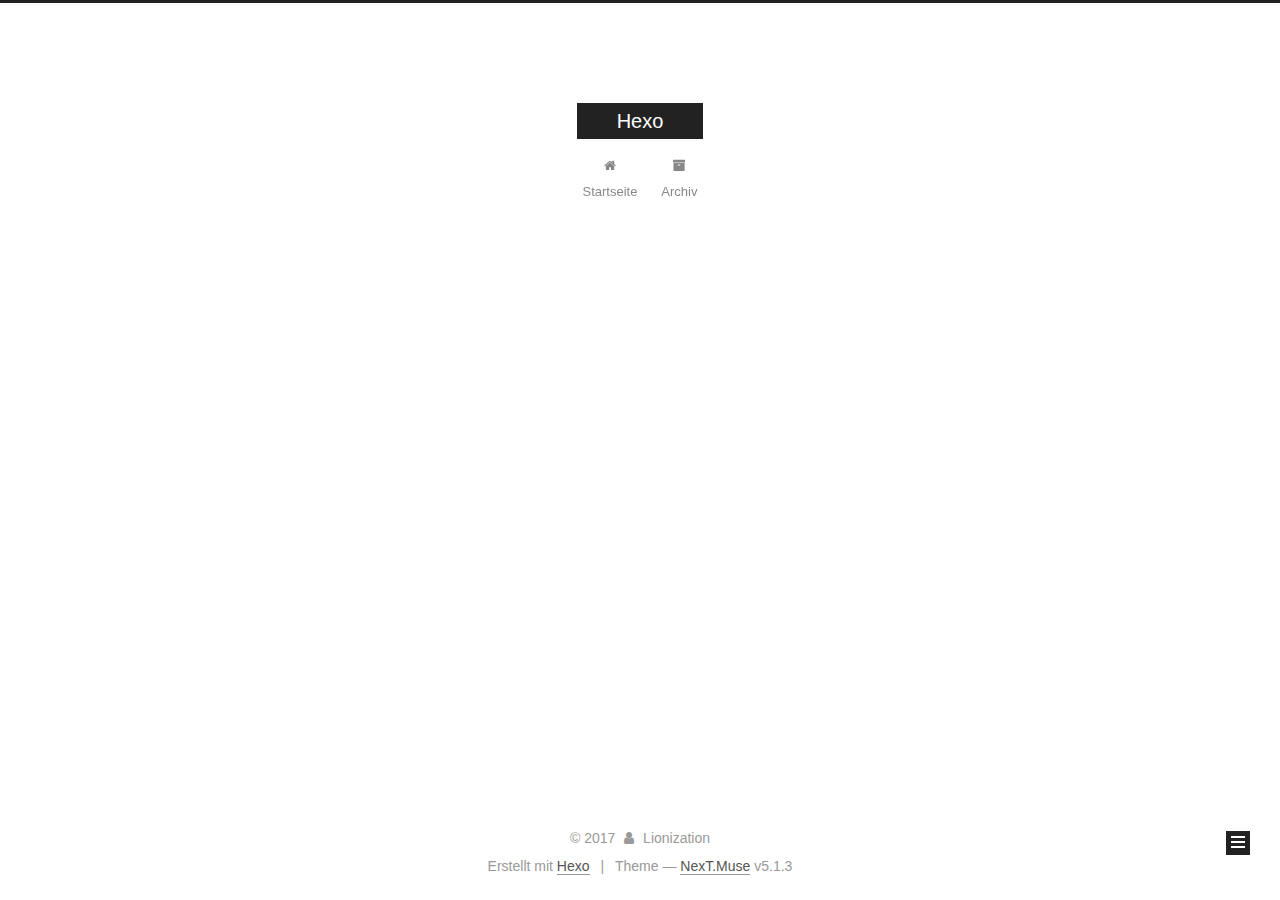
==== commit c95aafdd: "Site updated: 2017-12-22 17:43:16" ====
--- a/archives/index.html
+++ b/archives/index.html
@@ -122,7 +122,7 @@
 
 
 
-  <title>Archive | Hexo</title>
+  <title>Archiv | Hexo</title>
   
 
 
@@ -182,7 +182,7 @@
             
               <i class="menu-item-icon fa fa-fw fa-home"></i> <br />
             
-            Home
+            Startseite
           </a>
         </li>
       
@@ -192,7 +192,7 @@
             
               <i class="menu-item-icon fa fa-fw fa-archive"></i> <br />
             
-            Archives
+            Archiv
           </a>
         </li>
       
@@ -228,7 +228,7 @@
         
           
         
-        Um..! 2 posts in total. Keep on posting.
+        Öhm..! Insgesamt 2 Artikel. Bleib dran.
       </span>
 
       
@@ -368,7 +368,7 @@
                 <a href="/archives/">
               
                   <span class="site-state-item-count">2</span>
-                  <span class="site-state-item-name">posts</span>
+                  <span class="site-state-item-name">Artikel</span>
                 </a>
               </div>
             
@@ -427,7 +427,7 @@
 </div>
 
 
-  <div class="powered-by">Powered by <a class="theme-link" target="_blank" href="https://hexo.io">Hexo</a></div>
+  <div class="powered-by">Erstellt mit  <a class="theme-link" target="_blank" href="https://hexo.io">Hexo</a></div>
 
 
 
--- a/css/main.css
+++ b/css/main.css
@@ -1822,7 +1822,7 @@
   width: 4px;
   height: 4px;
   border-radius: 50%;
-  background: #ffc7a2;
+  background: #08ffad;
 }
 .links-of-blogroll {
   font-size: 13px;
